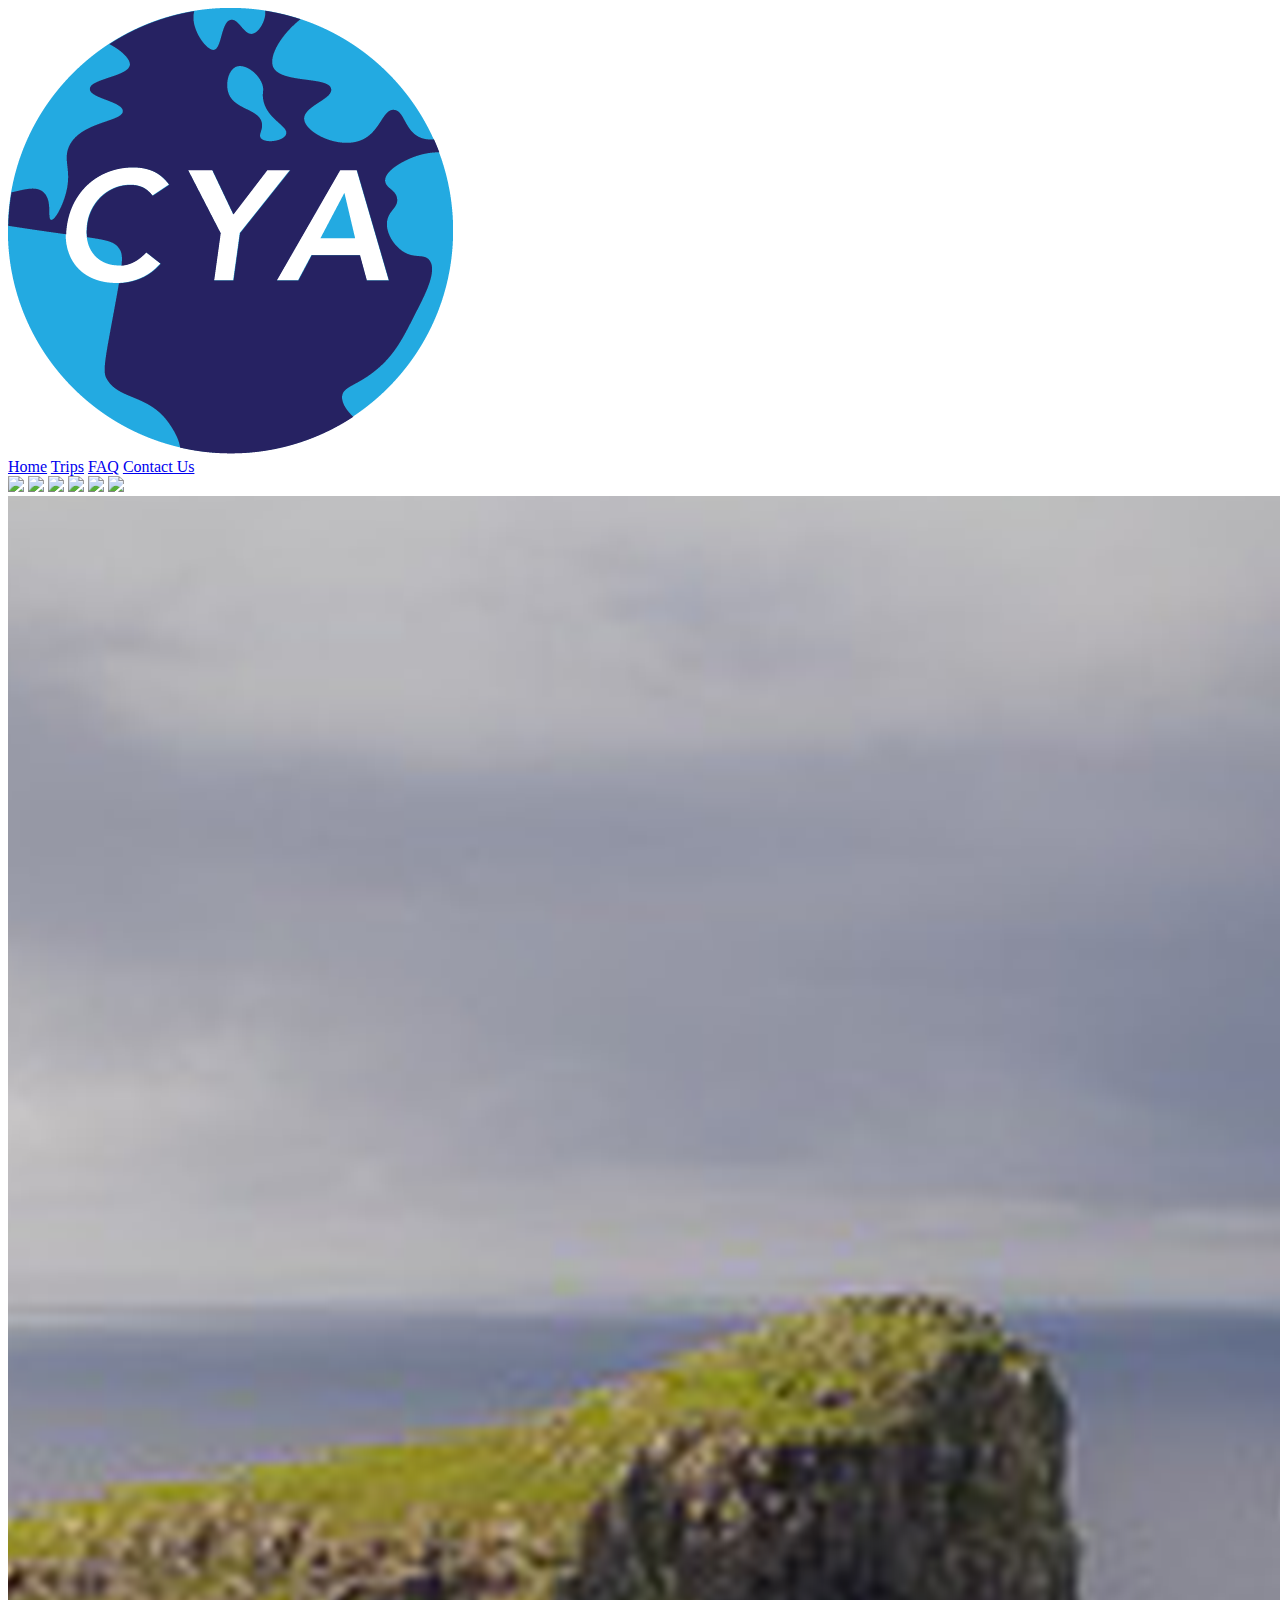
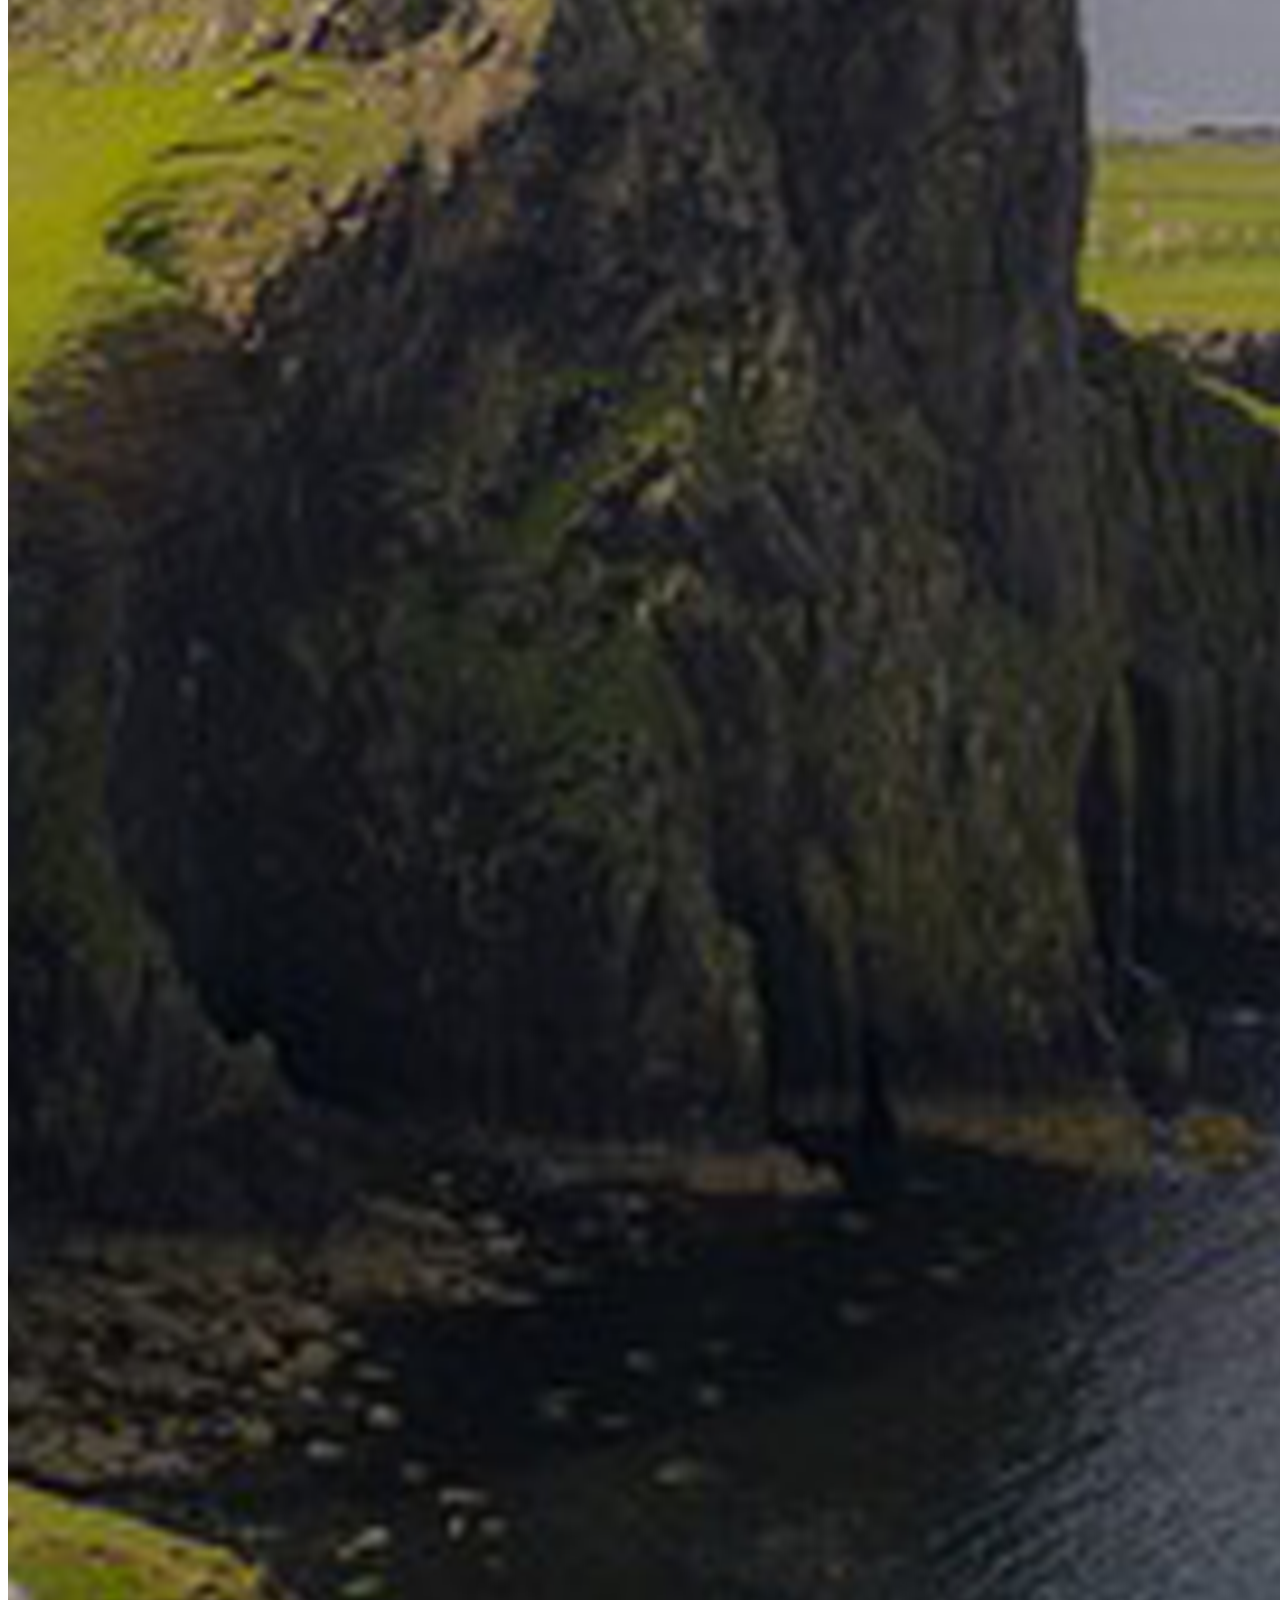
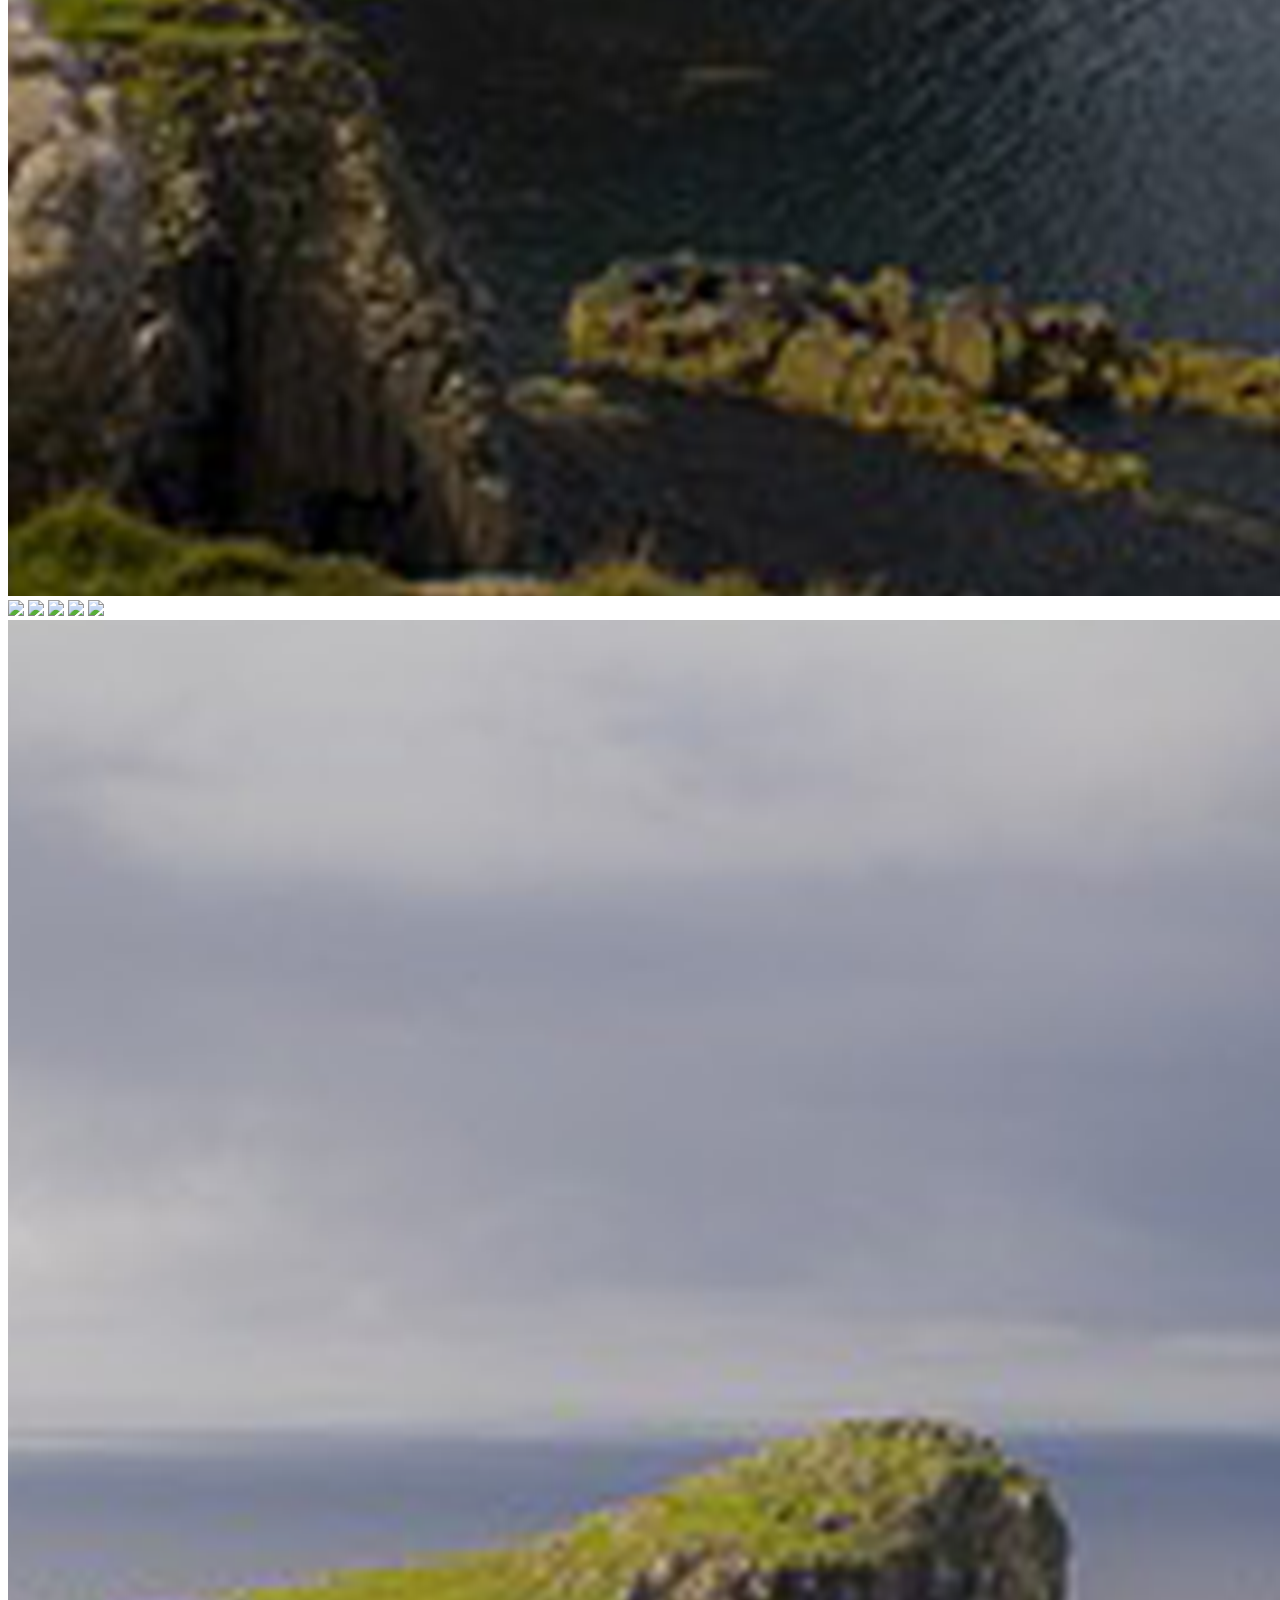
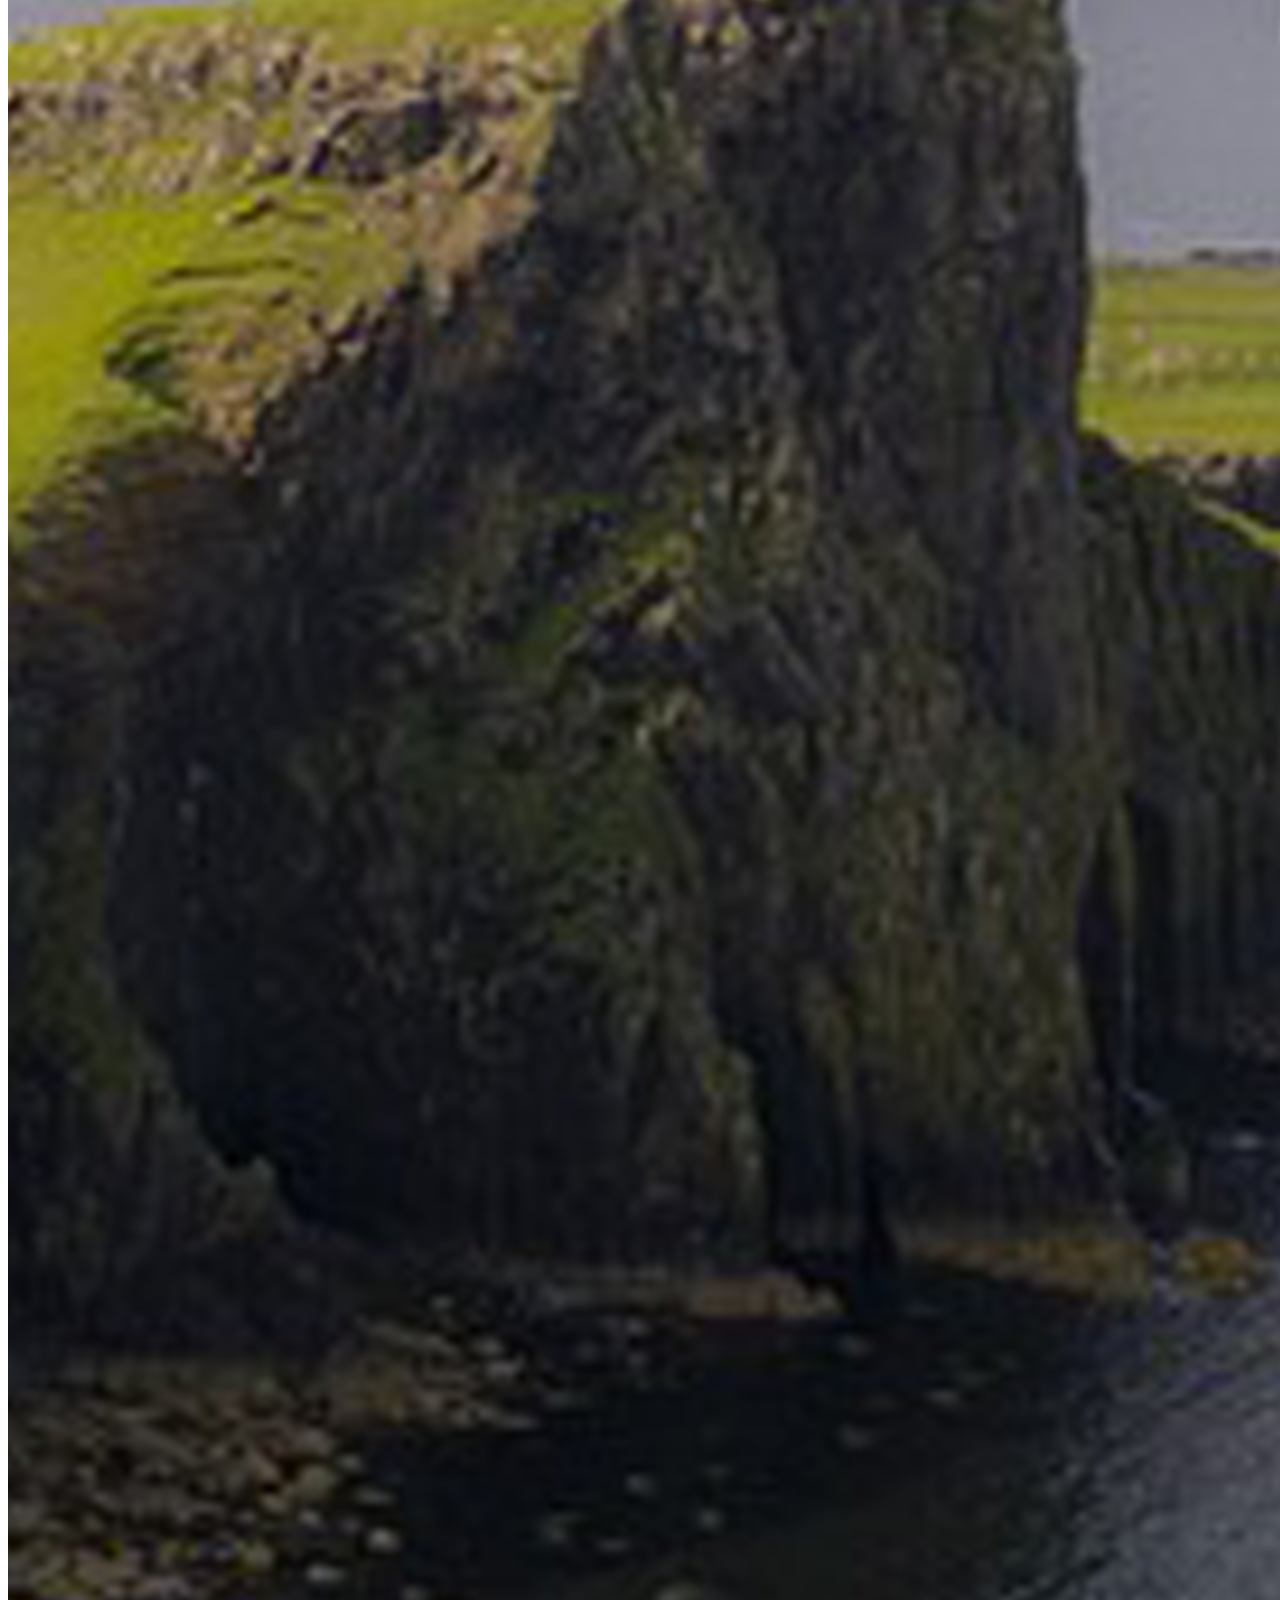
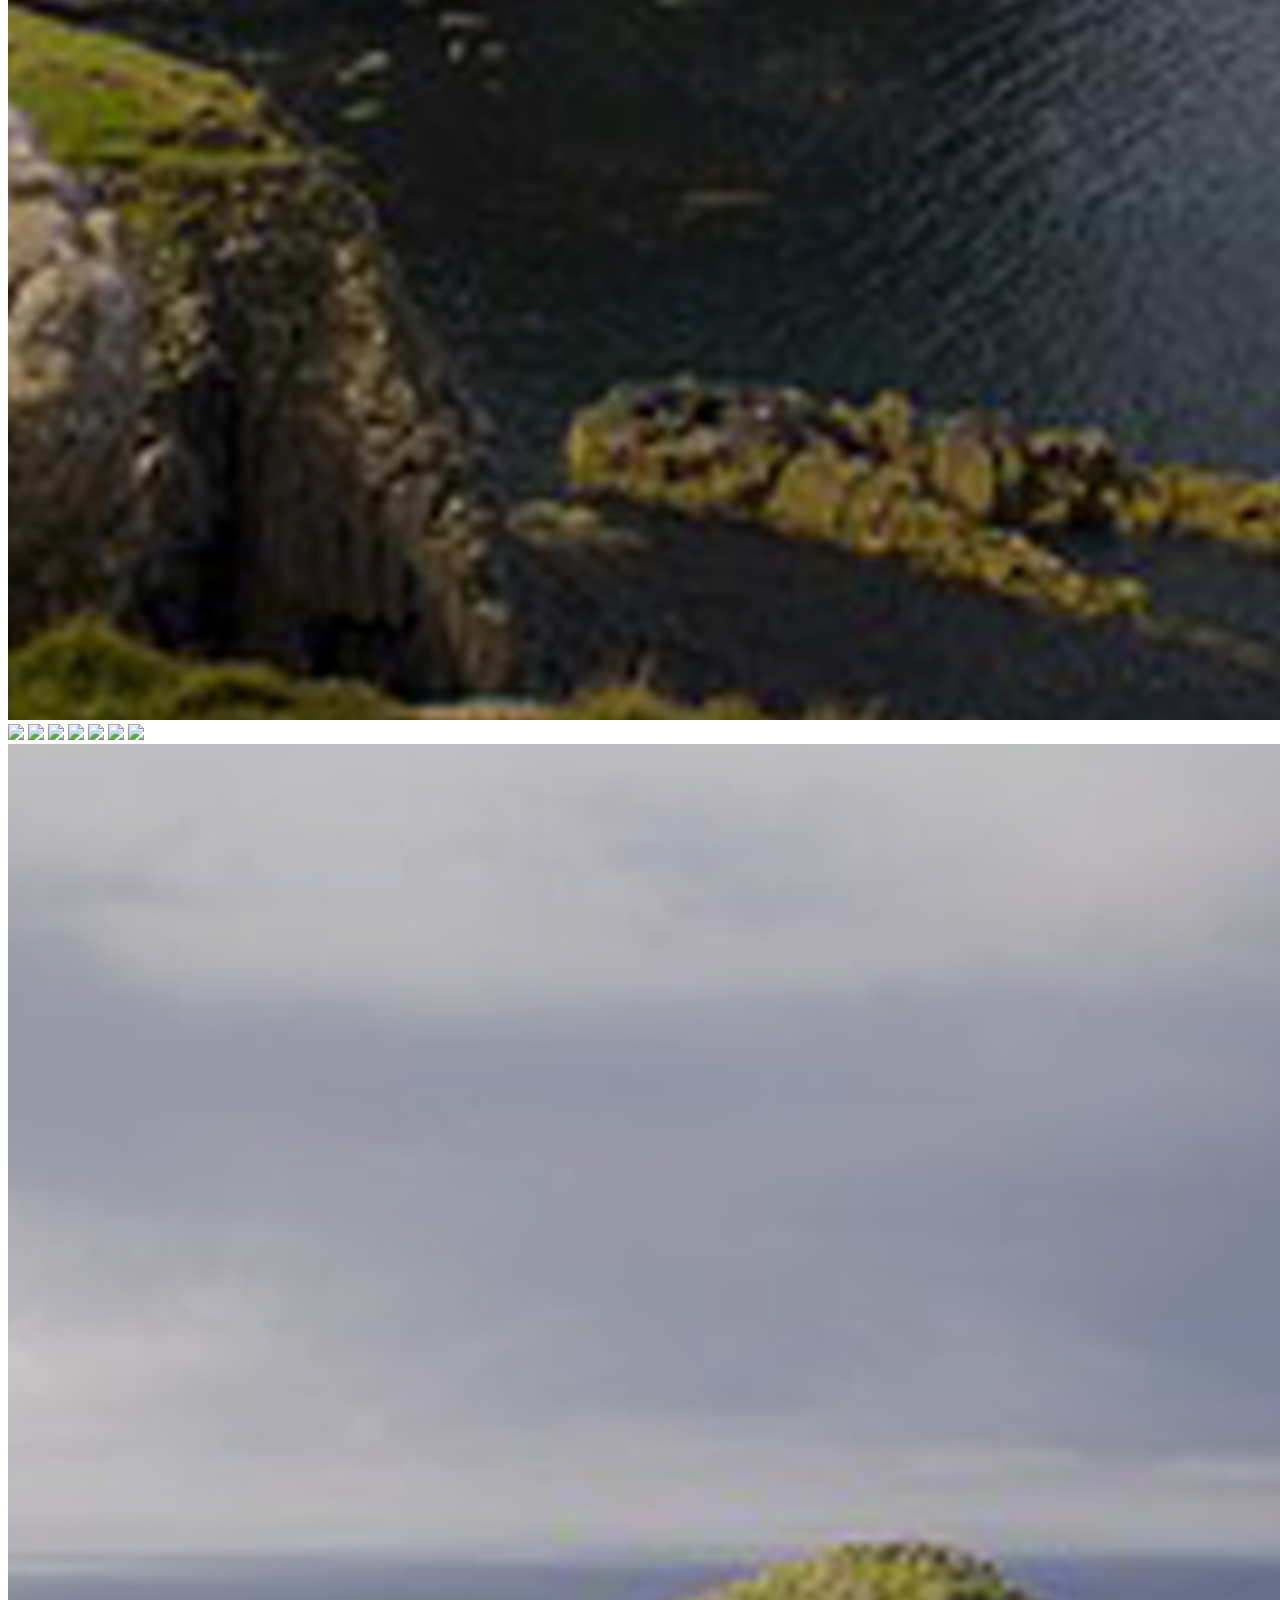
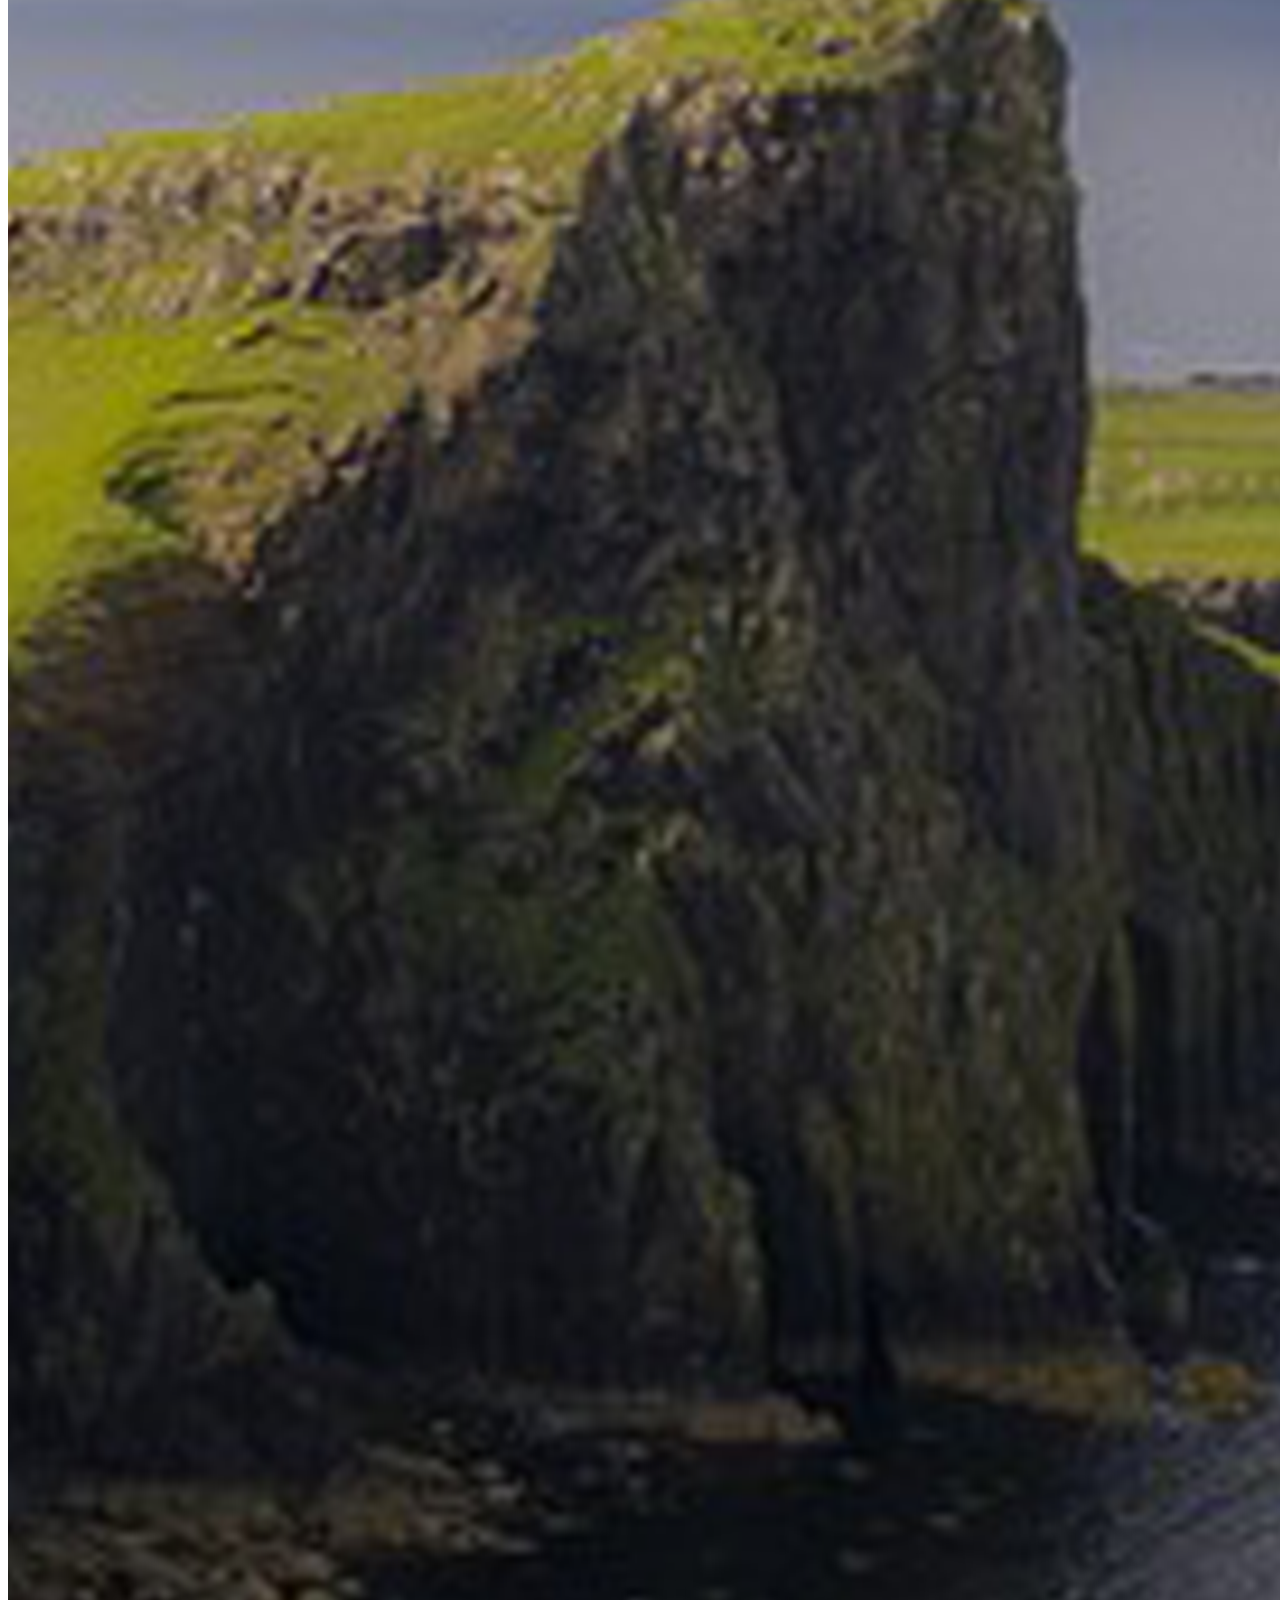
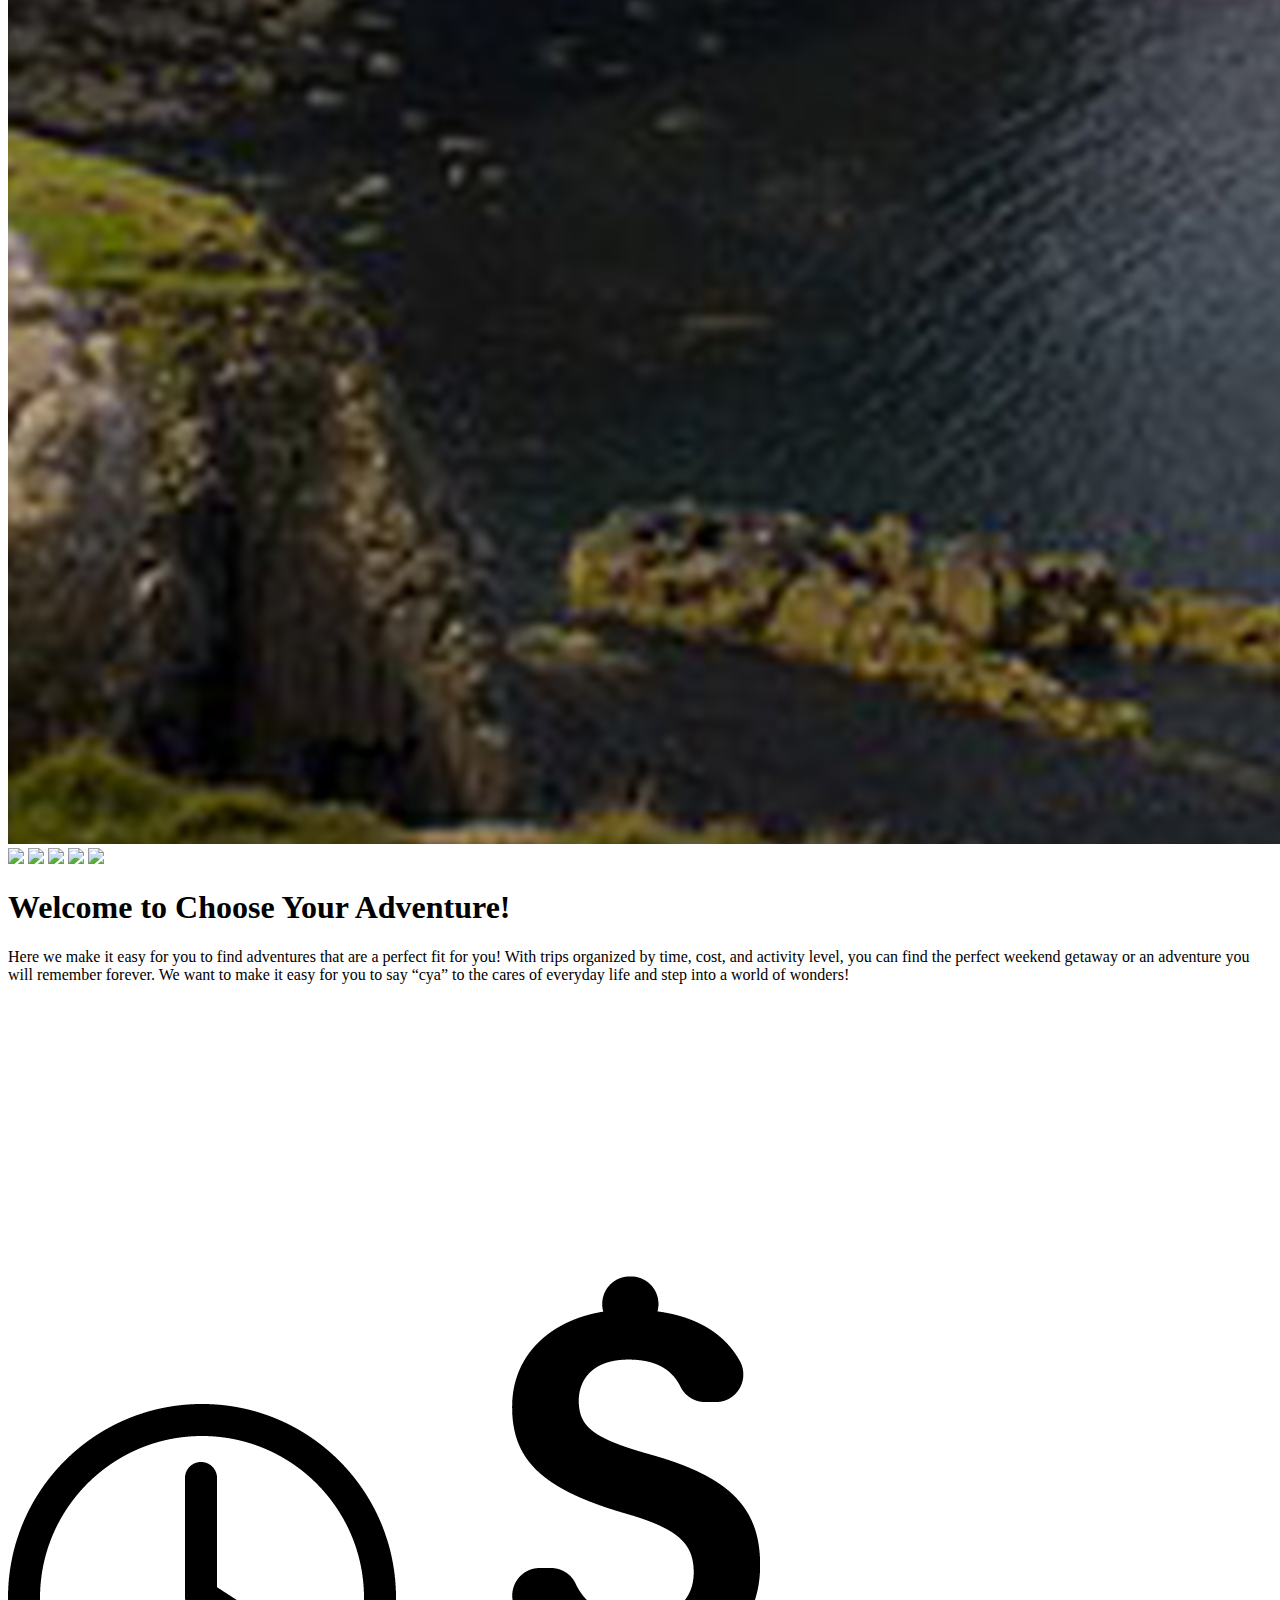
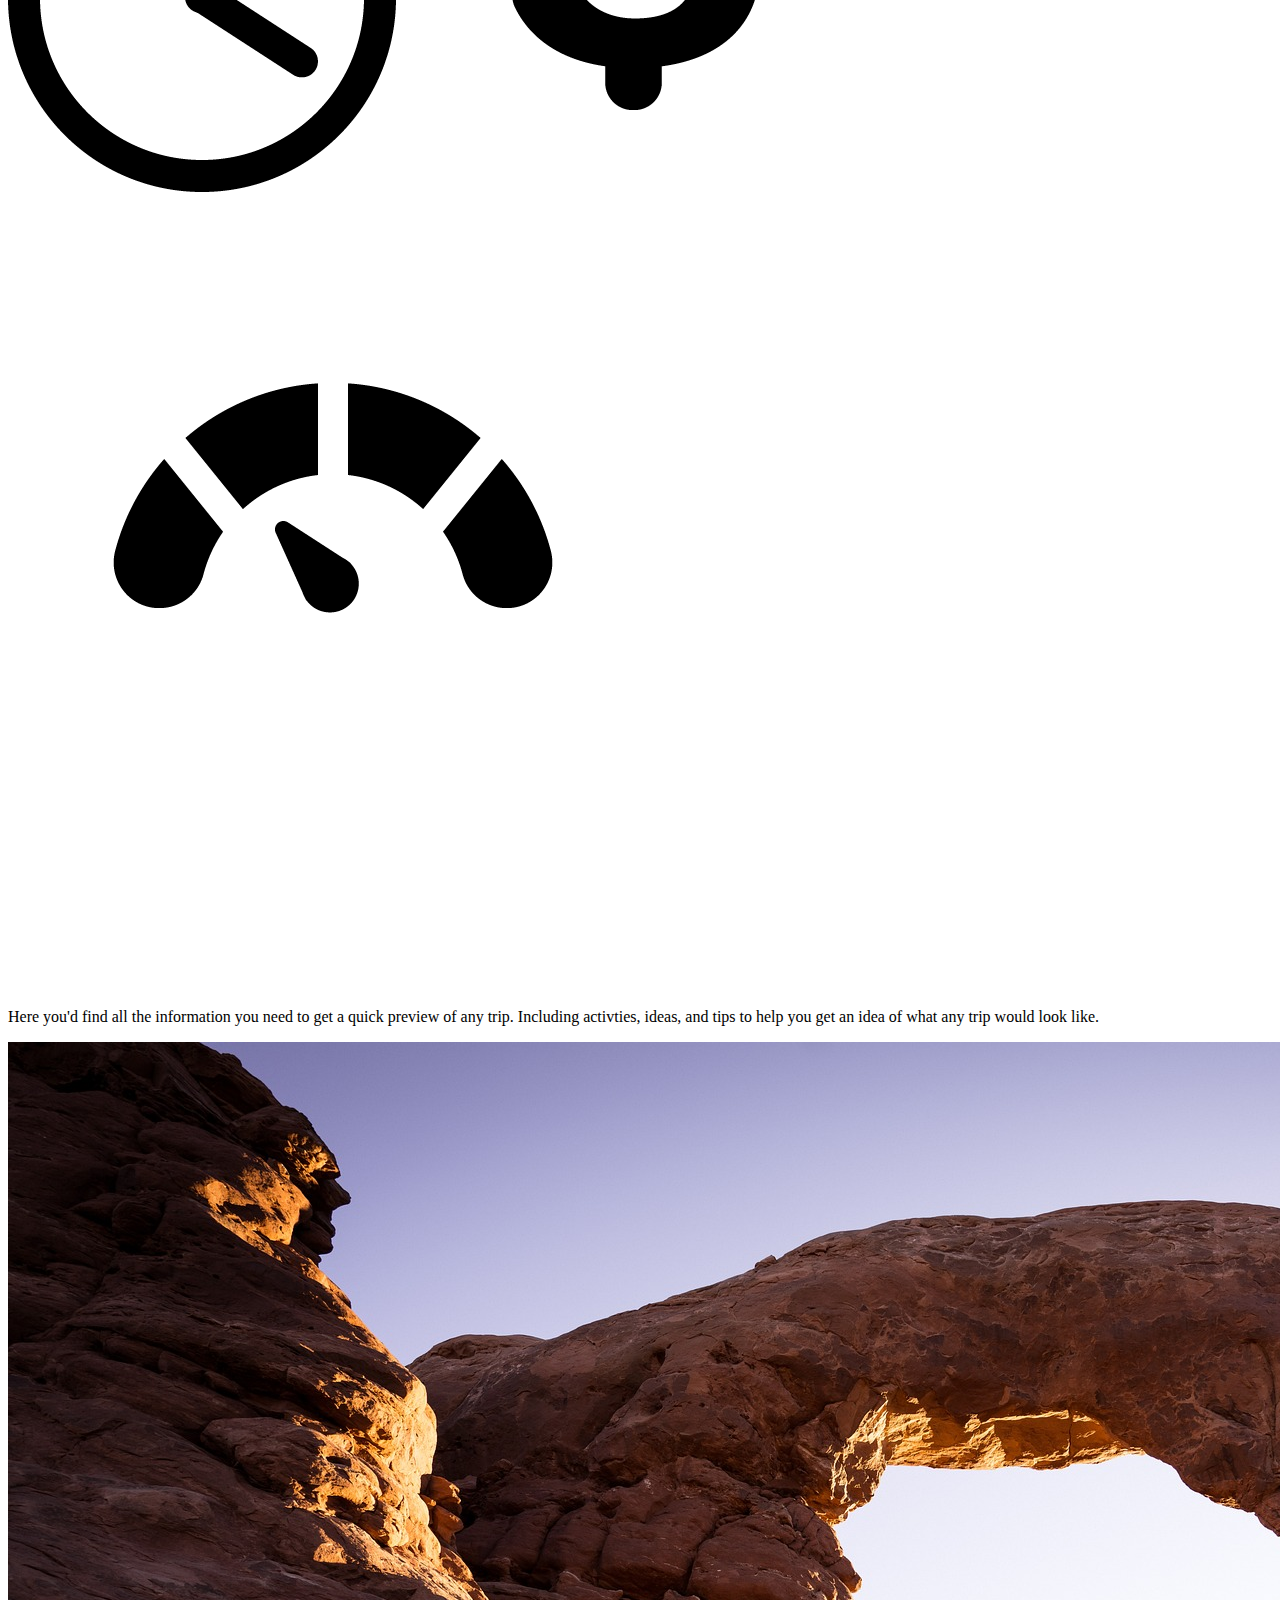
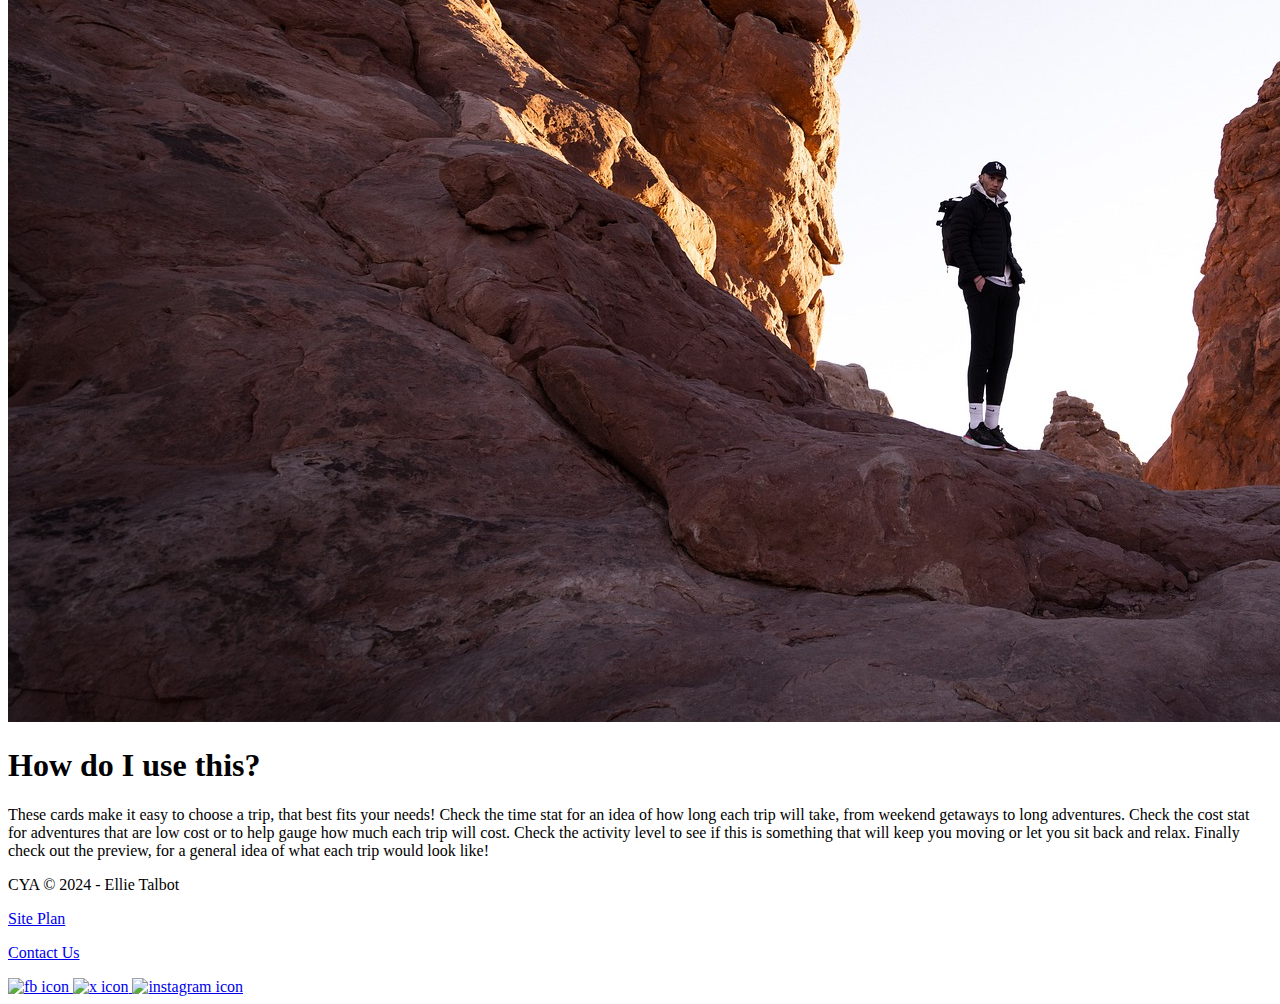
==== travel_website/index.html @ 82b27fb2 "added html and images for personal site" ====
<!DOCTYPE html>
<html lang="en">
<head>
    <meta charset="UTF-8">
    <meta name="viewport" content="width=device-width, initial-scale=1.0">
    <title>Document</title>
    
</head>
<body>
    <div id = 'content'>
        <header>
            <a id = 'logo_link' href = 'index.html' >
                <img class = 'logo' src = 'images/websitelogo.png' alt = 'logo'>
            </a>
            
            <nav>
                <a href="index.html">Home</a>
                <a id = 'dropbtn' href="#">Trips</a>
                <a href="#">FAQ</a>
                <a href="#">Contact Us</a>
            </nav>
        </header>
        <div class="row">
            <div class="column">
            <img src="images/arizona_home.png">
            <img src="images/aspen_home.png">
            <img src="images/china_home.png">
            <img src="images/fiji_home.png">
            <img src="images/germany_home.png">
            <img src="images/greece_home.png">
            <img src="images/scotland_home.png">
            </div>
            <div class="column">
            <img src="images/tokyo_home.png">
            <img src="images/washington_home.png">
            <img src="images/arizona_home.png">
            <img src="images/china_home.png">
            <img src="images/germany_home.png">
            <img src="images/scotland_home.png">
            </div>
            <div class="column">
            <img src="images/aspen_home.png">
            <img src="images/fiji_home.png">
            <img src="images/washington_home.png">
            <img src="images/greece_home.png">
            <img src="images/tokyo_home.png">
            <img src="images/arizona_home.png">
            <img src="images/germany_home.png">
            </div>
            <div class="column">
            <img src="images/scotland_home.png">
            <img src="images/greece_home.png">
            <img src="images/aspen_home.png">
            <img src="images/germany_home.png">
            <img src="images/washington_home.png">
            <img src="images/fiji_home.png">
            </div>
        </div>
        <div id = 'background_box'></div>
        <div id = 'foreground_box'></div>
        <div class = 'welcome_text'>
            <h1>Welcome to Choose Your Adventure! </h1>

            <p>
                Here we make it easy for you to find adventures that are a perfect fit for you! With trips organized by time, cost, and activity level, you can find the perfect weekend getaway or an adventure you will remember forever. We want to make it easy for you to say “cya” to the cares of everyday life and step into a world of wonders!
            </p>
        </div>
        <div class = 'sample_card'>
            <div id = 'sample_card_back'></div>
            <div class = 'stats_icons'>
                <img src = 'images/time.png'>
                <img src = 'images/cost.png'>
                <img src = 'images/lvl.png'>
            </div>
            <div id = 'trip_info'>
                <p>
                    Here you'd find all the information you need to get a quick preview of any trip. Including activties, ideas, and tips to help you get an idea of what any trip would look like.
                </p>
            </div>
            <img src = 'images/Arch.jpg'>
        </div>
        <div id ='how_to'>
            <h1>How do I use this?</h1>
            <p>These cards make it easy to choose a trip, that best fits your needs! Check the time stat for an idea of how long each trip will take, from weekend getaways to long adventures. Check the cost stat for adventures that are low cost or to help gauge how much each trip will cost. Check the activity level to see if this is something that will keep you moving or let you sit back and relax. Finally check out the preview, for a general idea of what each trip would look like!</p>
        </div>
        <footer>
            <p>CYA &copy; 2024 - Ellie Talbot</p>
            <p><a href="siteplan.html">Site Plan</a></p>
            <p><a href="contactus.html">Contact Us</a></p>
            <div class = 'social'>
                <a href = 'https://facebook.com' target = '_blank'>
                    <img class = 'icon' src="images/facebook-logo-black-2019.png" alt="fb icon">
                </a>
                <a href='https://twitter.com' target = '_blank'>
                    <img class = 'icon' src="images/xlogo.png" alt="x icon">
                </a>
                <a href='https://instagram.com' target = '_blank'>
                    <img class = 'icon' src="images/instagram.png" alt="instagram icon">
                </a>
            </div>
        </footer>


    </div>
</body>
</html>
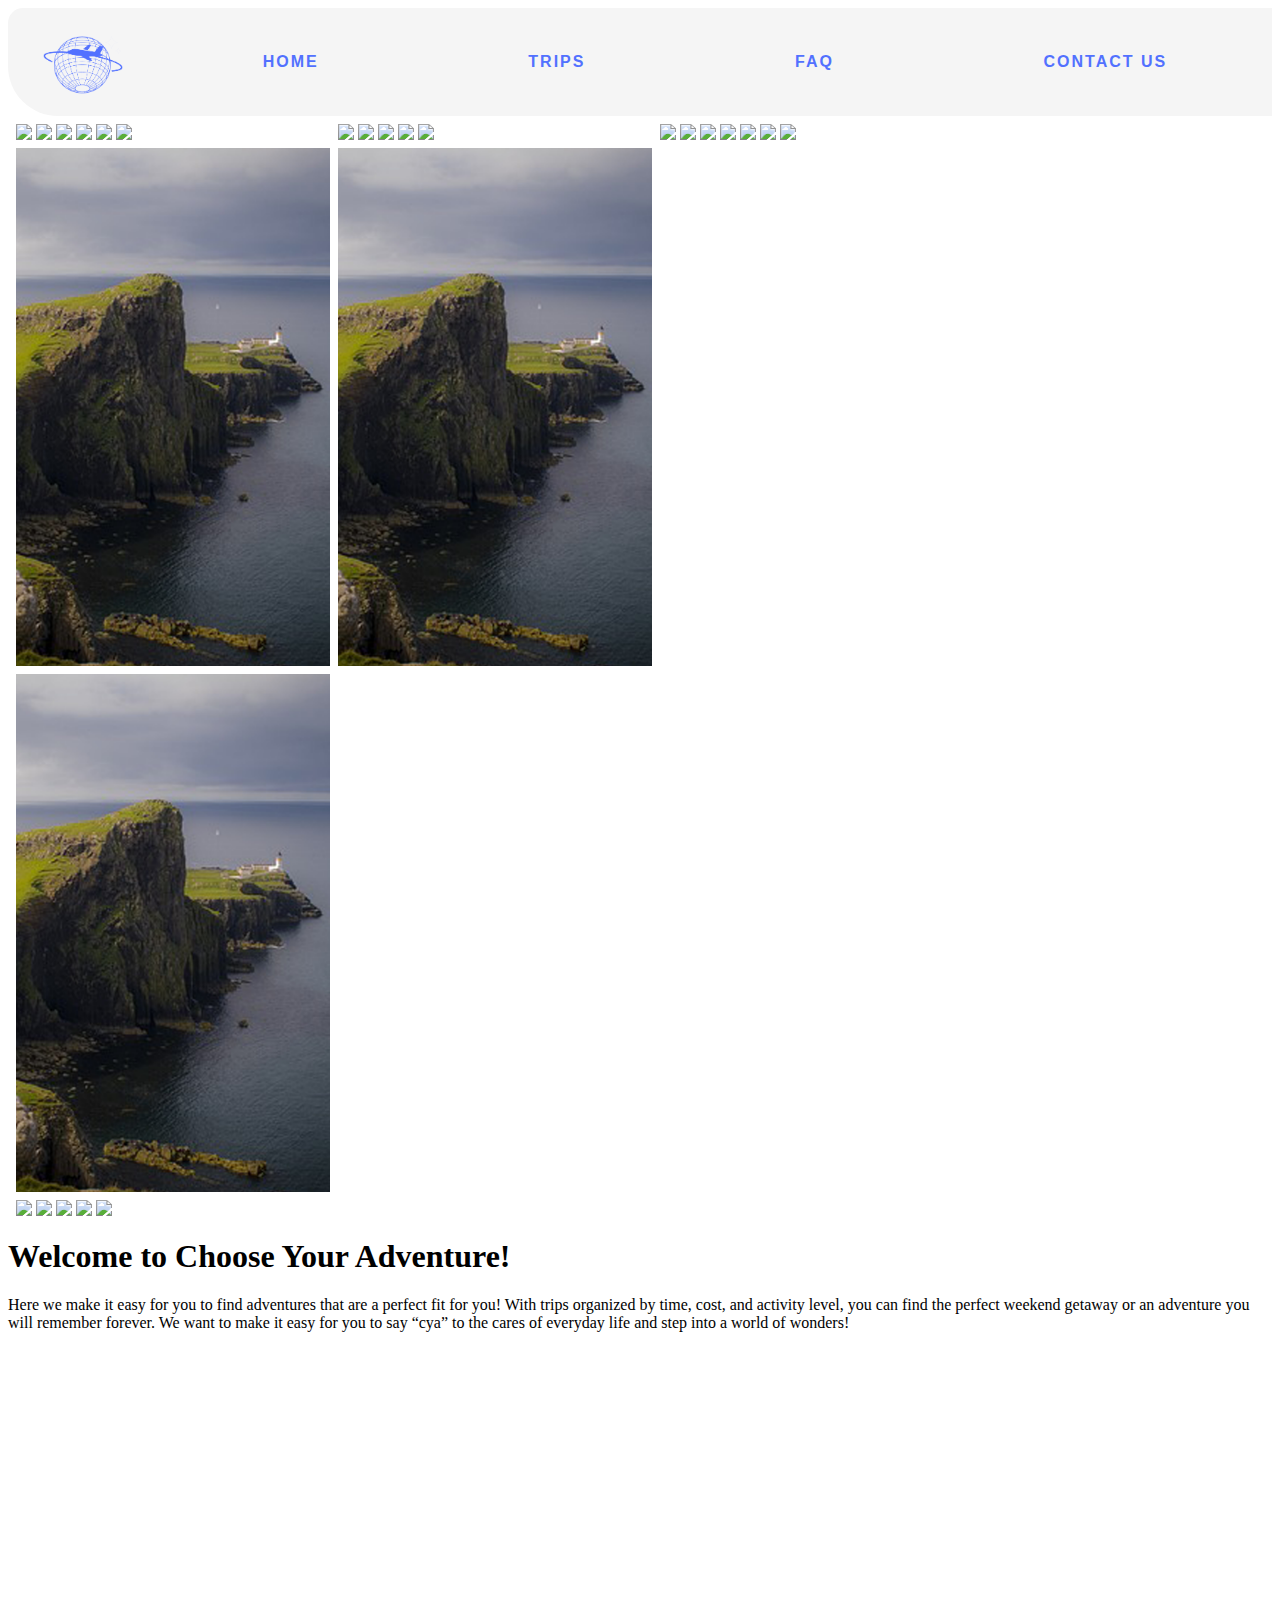
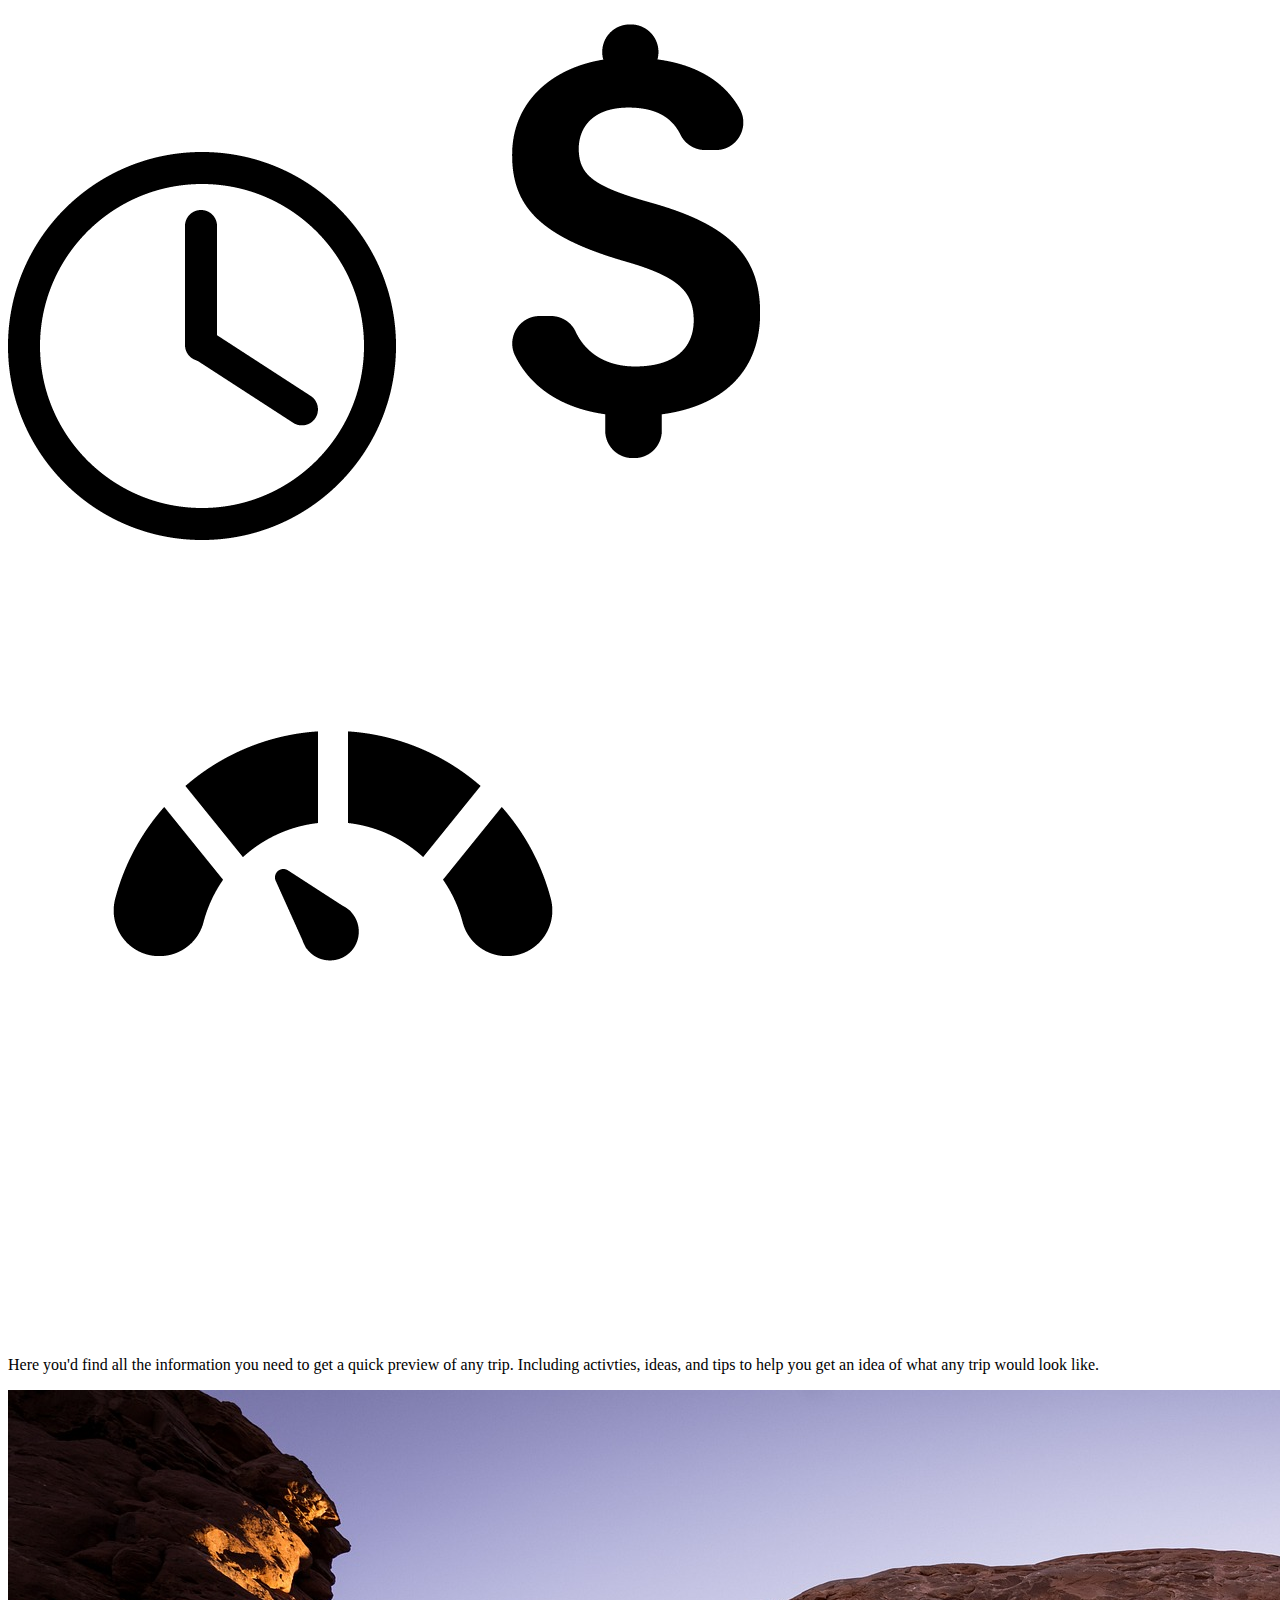
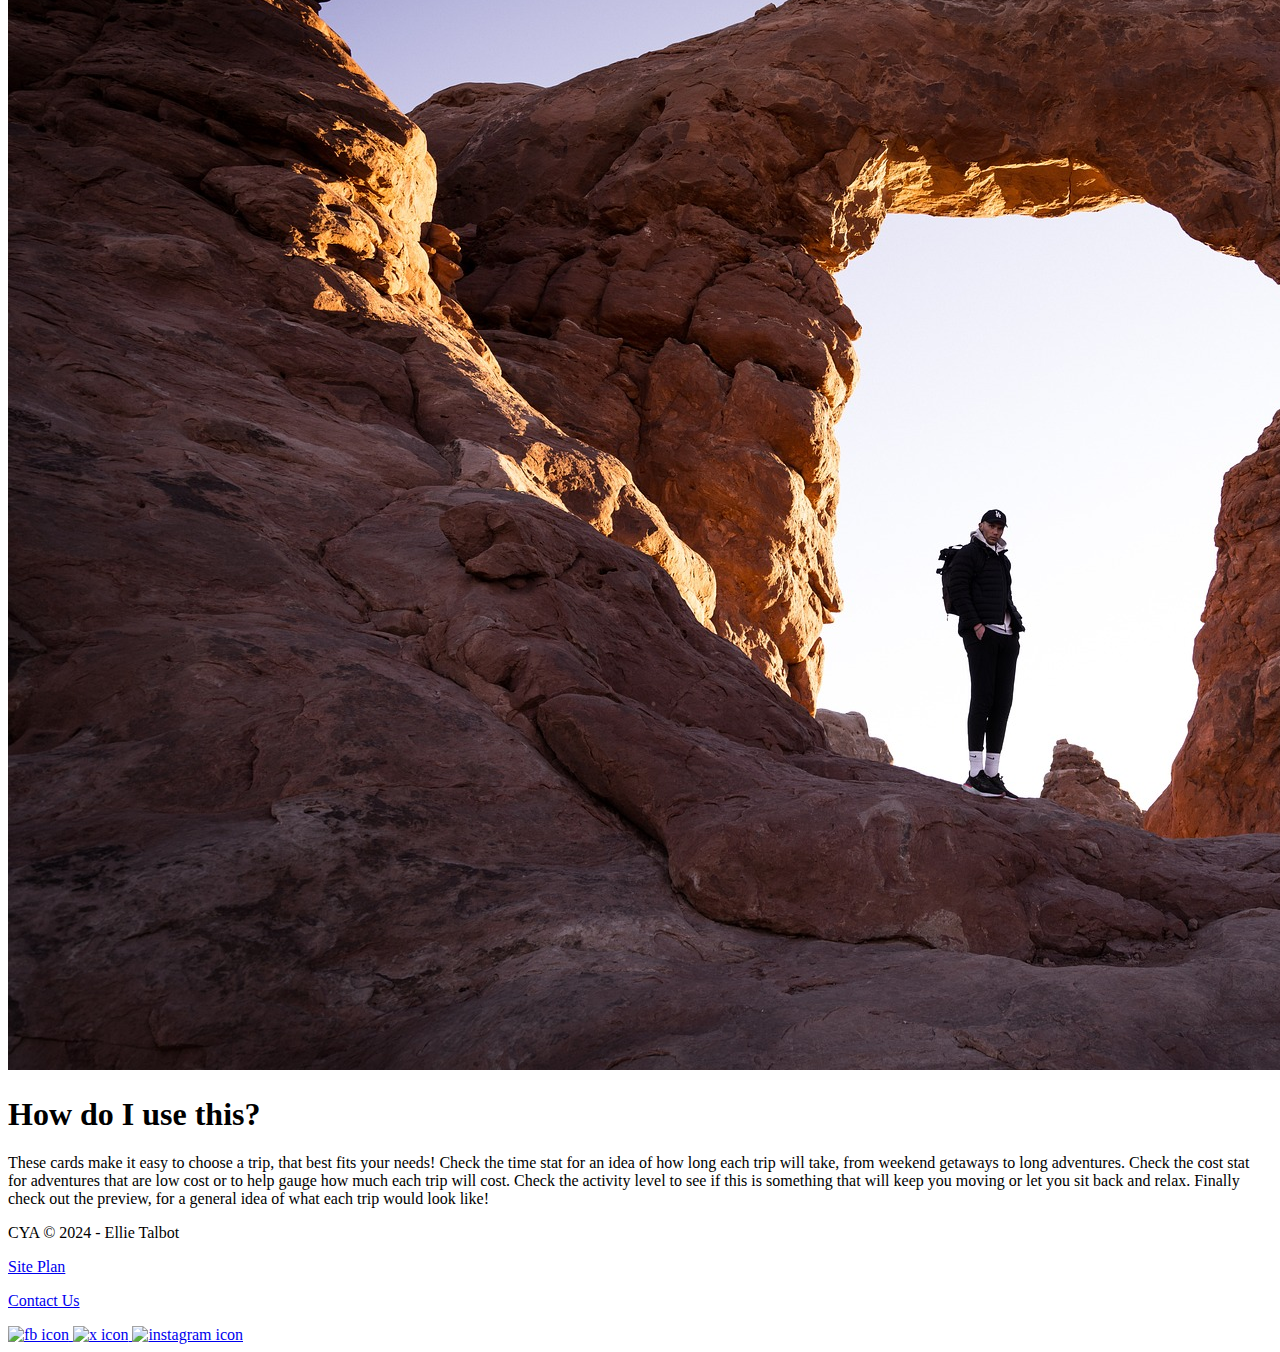
==== commit 03d9b786: "added stuff" ====
--- a/travel_website/index.html
+++ b/travel_website/index.html
@@ -3,67 +3,74 @@
 <head>
     <meta charset="UTF-8">
     <meta name="viewport" content="width=device-width, initial-scale=1.0">
-    <title>Document</title>
+    <title>CYA Home</title>
+    <link rel = 'stylesheet' href = 'styles.css'>
     
 </head>
 <body>
+    <div id = 'loading'>
+        <img src = 'images/loading screen.png'>
+    </div>
     <div id = 'content'>
         <header>
             <a id = 'logo_link' href = 'index.html' >
-                <img class = 'logo' src = 'images/websitelogo.png' alt = 'logo'>
+                <img class = 'logo' src = 'images/newlogo.png' alt = 'logo'>
             </a>
             
             <nav>
                 <a href="index.html">Home</a>
-                <a id = 'dropbtn' href="#">Trips</a>
-                <a href="#">FAQ</a>
+                <a id = 'dropbtn' href="trips.html">Trips</a>
+                <a href="faq.html">FAQ</a>
                 <a href="#">Contact Us</a>
             </nav>
         </header>
-        <div class="row">
-            <div class="column">
-            <img src="images/arizona_home.png">
-            <img src="images/aspen_home.png">
-            <img src="images/china_home.png">
-            <img src="images/fiji_home.png">
-            <img src="images/germany_home.png">
-            <img src="images/greece_home.png">
-            <img src="images/scotland_home.png">
+        <div id = 'top'>
+            <div class="row">
+                <div class="column">
+                <img src="images/arizona_home.png">
+                <img src="images/aspen_home.png">
+                <img src="images/china_home.png">
+                <img src="images/fiji_home.png">
+                <img src="images/germany_home.png">
+                <img src="images/greece_home.png">
+                <img src="images/scotland_home.png">
+                </div>
+                <div class="column">
+                <img src="images/tokyo_home.png">
+                <img src="images/washington_home.png">
+                <img src="images/arizona_home.png">
+                <img src="images/china_home.png">
+                <img src="images/germany_home.png">
+                <img src="images/scotland_home.png">
+                </div>
+                <div class="column">
+                <img src="images/aspen_home.png">
+                <img src="images/fiji_home.png">
+                <img src="images/washington_home.png">
+                <img src="images/greece_home.png">
+                <img src="images/tokyo_home.png">
+                <img src="images/arizona_home.png">
+                <img src="images/germany_home.png">
+                </div>
+                <div class="column">
+                <img src="images/scotland_home.png">
+                <img src="images/greece_home.png">
+                <img src="images/aspen_home.png">
+                <img src="images/germany_home.png">
+                <img src="images/washington_home.png">
+                <img src="images/fiji_home.png">
+                </div>
             </div>
-            <div class="column">
-            <img src="images/tokyo_home.png">
-            <img src="images/washington_home.png">
-            <img src="images/arizona_home.png">
-            <img src="images/china_home.png">
-            <img src="images/germany_home.png">
-            <img src="images/scotland_home.png">
+        
+            <div id = 'background_box'></div>
+            <div id = 'foreground_box'></div>
+            <div class = 'welcome_text'>
+                <h1>Welcome to Choose Your Adventure! </h1>
+
+                <p>
+                    Here we make it easy for you to find adventures that are a perfect fit for you! With trips organized by time, cost, and activity level, you can find the perfect weekend getaway or an adventure you will remember forever. We want to make it easy for you to say “cya” to the cares of everyday life and step into a world of wonders!
+                </p>
             </div>
-            <div class="column">
-            <img src="images/aspen_home.png">
-            <img src="images/fiji_home.png">
-            <img src="images/washington_home.png">
-            <img src="images/greece_home.png">
-            <img src="images/tokyo_home.png">
-            <img src="images/arizona_home.png">
-            <img src="images/germany_home.png">
-            </div>
-            <div class="column">
-            <img src="images/scotland_home.png">
-            <img src="images/greece_home.png">
-            <img src="images/aspen_home.png">
-            <img src="images/germany_home.png">
-            <img src="images/washington_home.png">
-            <img src="images/fiji_home.png">
-            </div>
-        </div>
-        <div id = 'background_box'></div>
-        <div id = 'foreground_box'></div>
-        <div class = 'welcome_text'>
-            <h1>Welcome to Choose Your Adventure! </h1>
-
-            <p>
-                Here we make it easy for you to find adventures that are a perfect fit for you! With trips organized by time, cost, and activity level, you can find the perfect weekend getaway or an adventure you will remember forever. We want to make it easy for you to say “cya” to the cares of everyday life and step into a world of wonders!
-            </p>
         </div>
         <div class = 'sample_card'>
             <div id = 'sample_card_back'></div>
@@ -102,5 +109,6 @@
 
 
     </div>
+    <script src = 'travelsite.js'></script>
 </body>
 </html>--- a/travel_website/styles.css
+++ b/travel_website/styles.css
@@ -0,0 +1,87 @@
+.row {
+    display: flex;
+    flex-wrap: wrap;
+    padding: 0 4px;
+  }
+  
+  /* Create four equal columns that sits next to each other */
+  .column {
+    flex: 25%;
+    max-width: 25%;
+    padding: 0 4px;
+  }
+  
+  .column img {
+    margin-top: 8px;
+    vertical-align: middle;
+    width: 100%;
+  }
+  
+  header {
+    display: grid;
+    grid-template-columns: 150px auto;
+    border-radius: 15px 50px;;
+    background-color: whitesmoke;
+    opacity: 100%;
+  }
+  .logo {
+    width: 80px;
+  }
+  #logo_link {
+    padding-top: 5px;
+    justify-self: center;
+    align-self: center;
+  }
+  
+  nav a:hover {
+    border-radius: 15px 50px;;
+    background-color: #3d1dff;
+    color: #fceef5;
+  }
+  nav {
+    display: flex;
+    justify-content: space-around;
+    background-color: whitesmoke;
+    max-width: 100%;
+  }
+  nav a{
+    border-radius: 50px;
+    text-transform:uppercase;
+    text-align: center;
+    font-weight: 600;
+    letter-spacing: 2px;
+    text-decoration: none;
+    font-family: 'Gill Sans', 'Gill Sans MT', Calibri, 'Trebuchet MS', sans-serif;
+    padding:45px;
+    color:#5271ff;
+  }
+  #loading{
+    position: fixed; /* Sit on top of the page content */
+    display: none; /* Hidden by default */
+    width: 100%; /* Full width (cover the whole page) */
+    height: 100%; /* Full height (cover the whole page) */
+    top: 0;
+    left: 0;
+    right: 0;
+    bottom: 0;
+    background-color: rgba(0,0,0,0.5); /* Black background with opacity */
+    z-index: 2; /* Specify a stack order in case you're using a different order for other elements */
+    cursor: pointer; /* Add a pointer on hover */
+  }
+
+
+    /* Responsive layout - makes a two column-layout instead of four columns */
+    @media screen and (max-width: 800px) {
+        .column {
+          flex: 50%;
+          max-width: 50%;
+        }
+      }
+      
+      /* Responsive layout - makes the two columns stack on top of each other instead of next to each other */
+      @media screen and (max-width: 600px) {
+        .column {
+          flex: 100%;
+          max-width: 100%;
+        }
+    }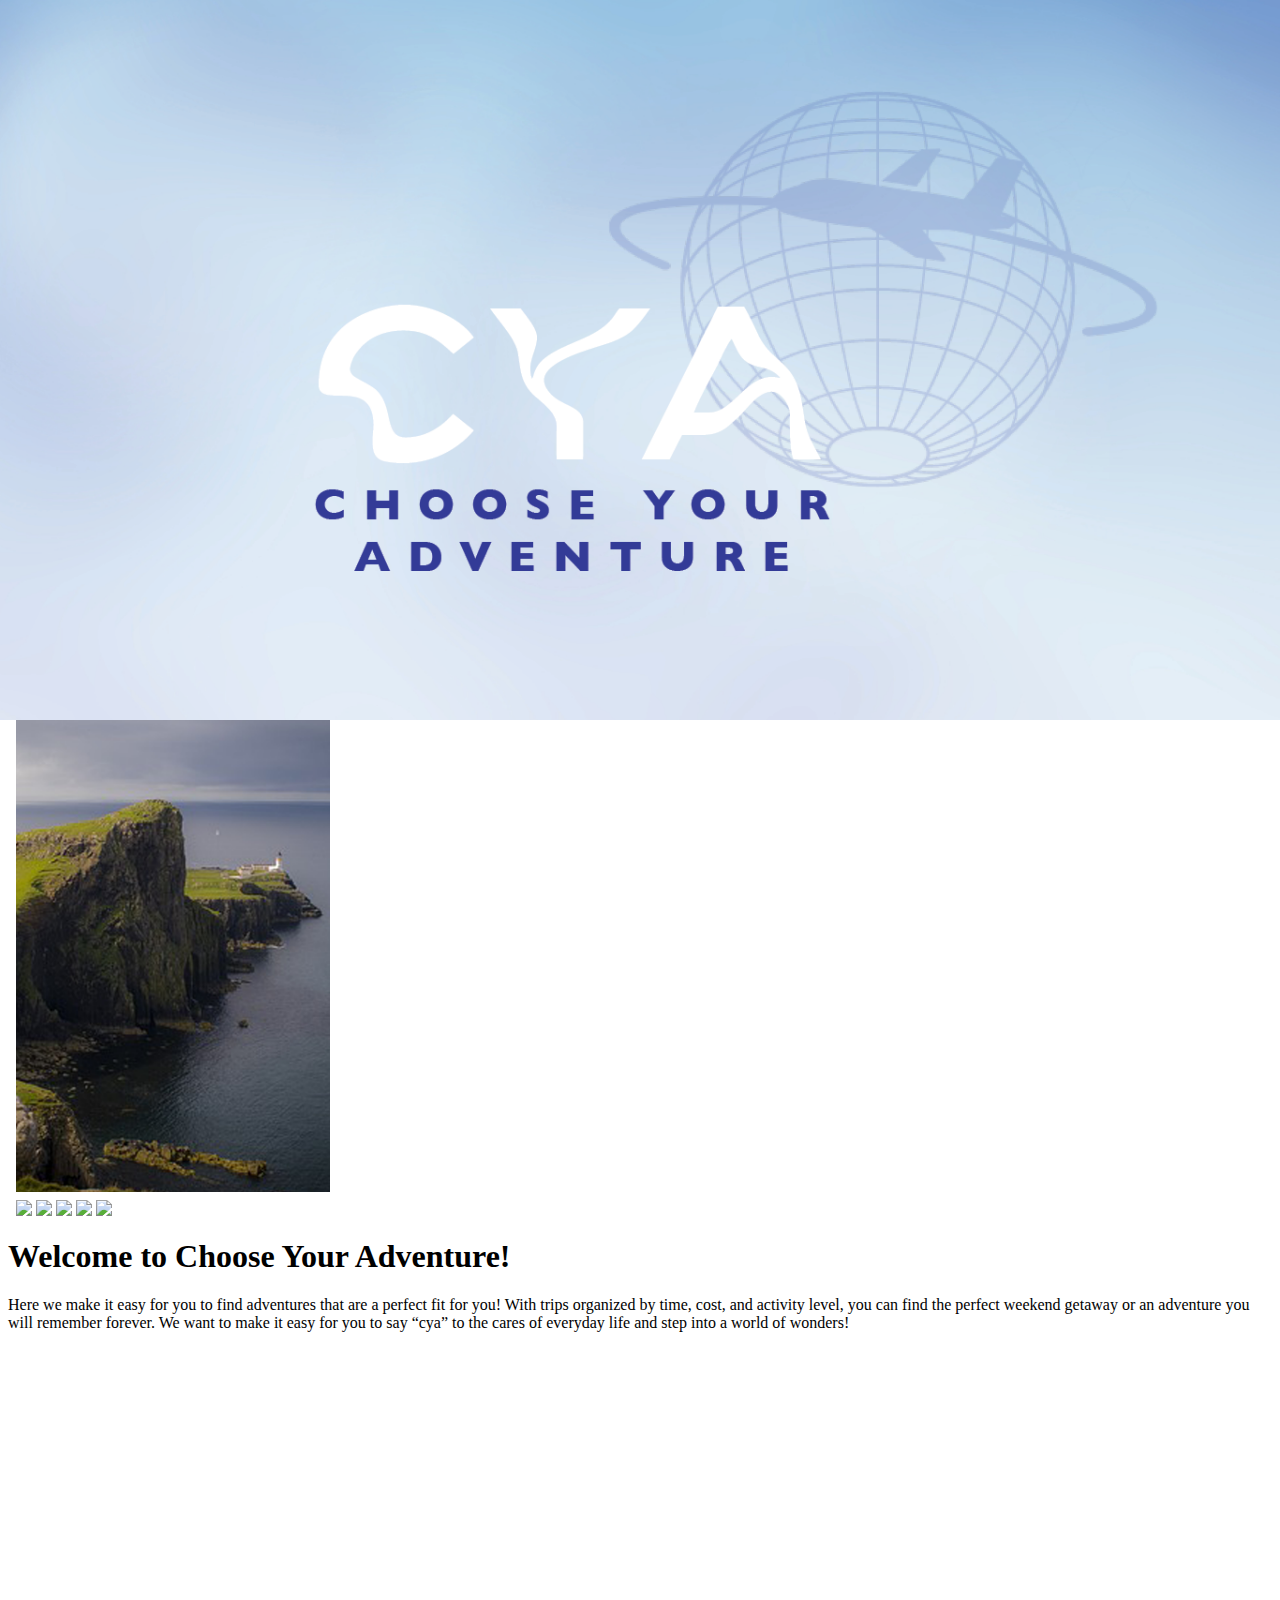
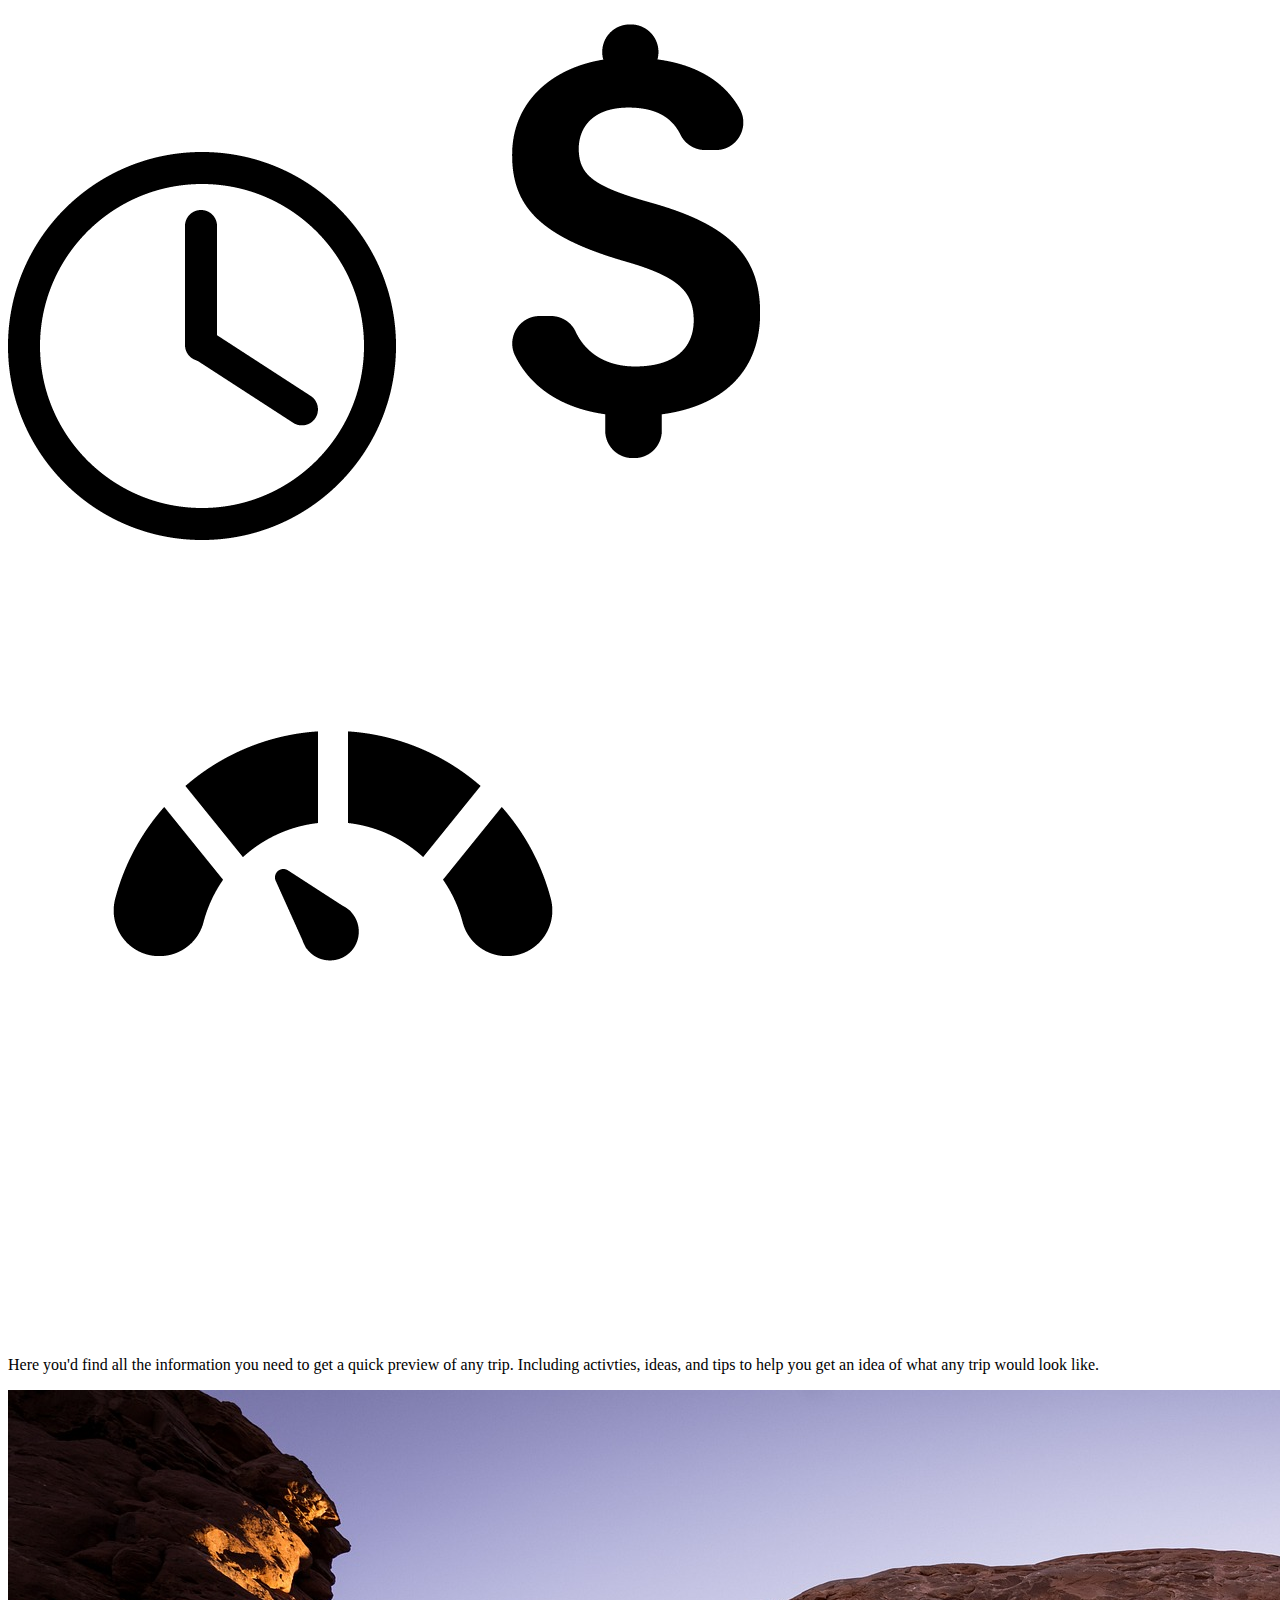
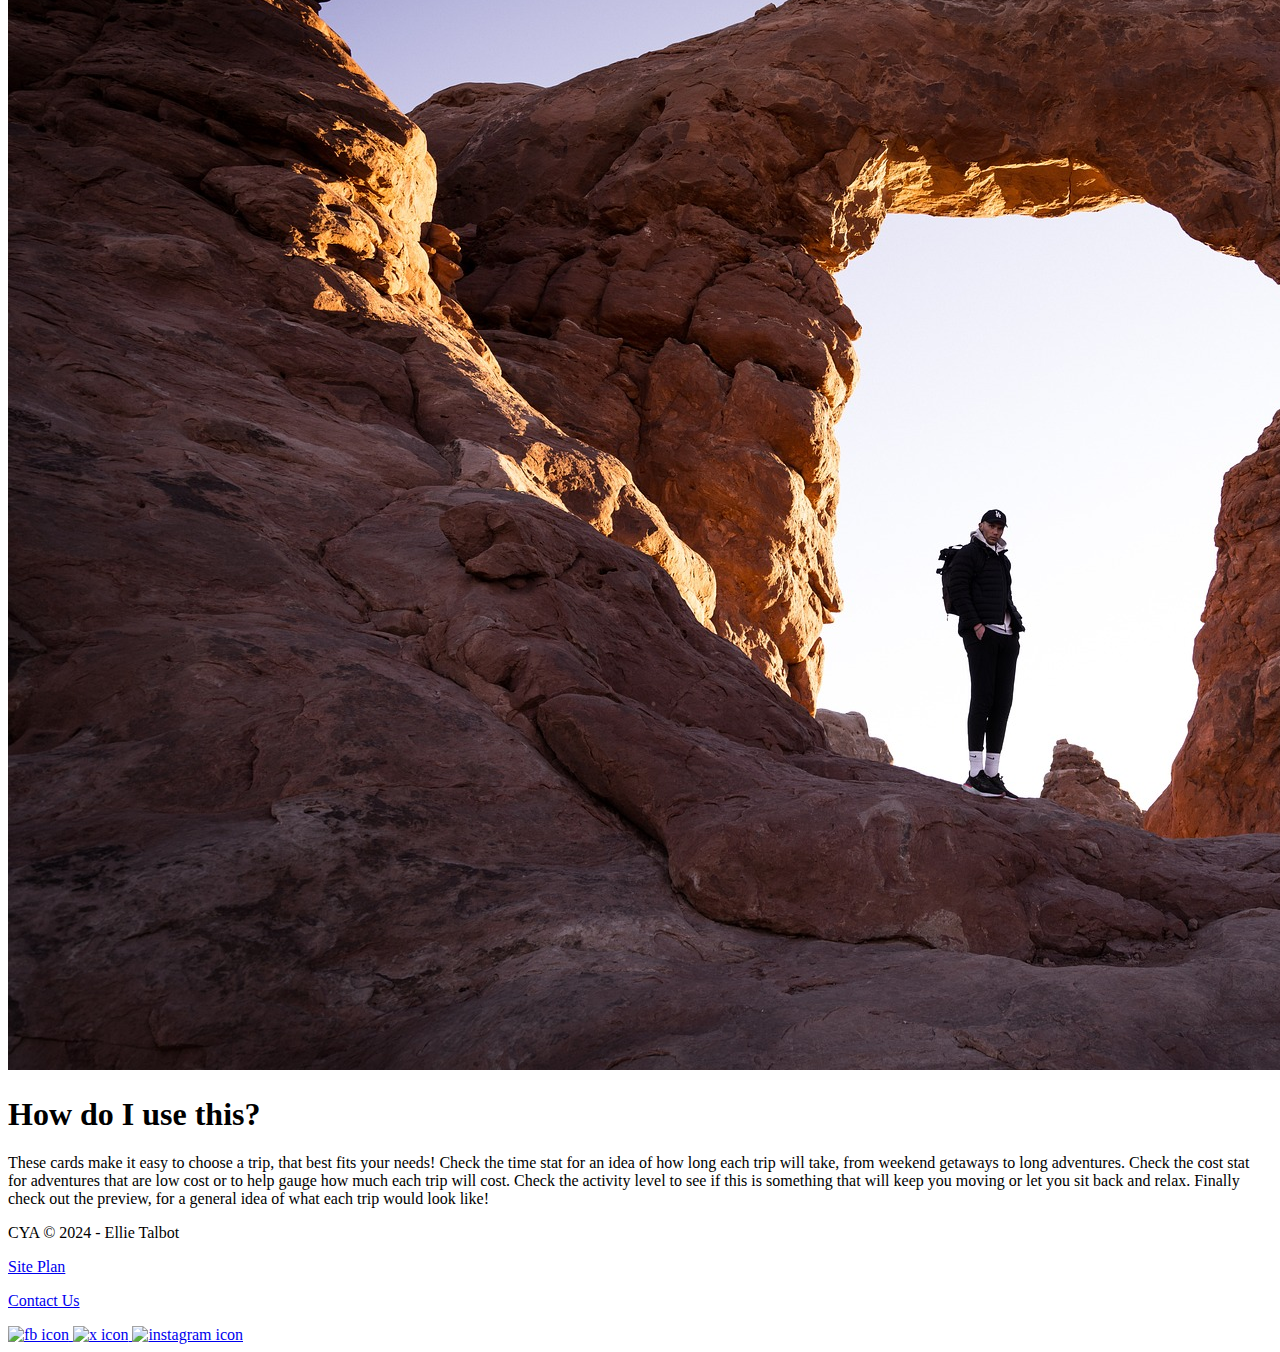
==== commit 857f3712: "added splash screen" ====
--- a/travel_website/index.html
+++ b/travel_website/index.html
@@ -8,8 +8,8 @@
     
 </head>
 <body>
-    <div id = 'loading'>
-        <img src = 'images/loading screen.png'>
+    <div id='splash'>
+        <img class = 'splash_img' src = 'images/loading screen.png'>
     </div>
     <div id = 'content'>
         <header>
@@ -109,6 +109,6 @@
 
 
     </div>
-    <script src = 'travelsite.js'></script>
+    <script src = 'app.js'></script>
 </body>
 </html>--- a/travel_website/styles.css
+++ b/travel_website/styles.css
@@ -1,3 +1,22 @@
+#splash{
+position : fixed;
+top : 50%;
+left : 50%;
+transform : translate(-50%,-50%);
+transition : all ease-in-out 600ms;
+width:100%;
+height: 100%;
+opacity: 1;
+transition: opacity 1s;
+display: grid;
+grid-template-columns: 1fr;
+}
+#splash.fade{
+  opacity: 0;
+}
+.splash_img{
+  width: 100%;
+}
 .row {
     display: flex;
     flex-wrap: wrap;
@@ -55,19 +74,7 @@
     padding:45px;
     color:#5271ff;
   }
-  #loading{
-    position: fixed; /* Sit on top of the page content */
-    display: none; /* Hidden by default */
-    width: 100%; /* Full width (cover the whole page) */
-    height: 100%; /* Full height (cover the whole page) */
-    top: 0;
-    left: 0;
-    right: 0;
-    bottom: 0;
-    background-color: rgba(0,0,0,0.5); /* Black background with opacity */
-    z-index: 2; /* Specify a stack order in case you're using a different order for other elements */
-    cursor: pointer; /* Add a pointer on hover */
-  }
+  
 
 
     /* Responsive layout - makes a two column-layout instead of four columns */
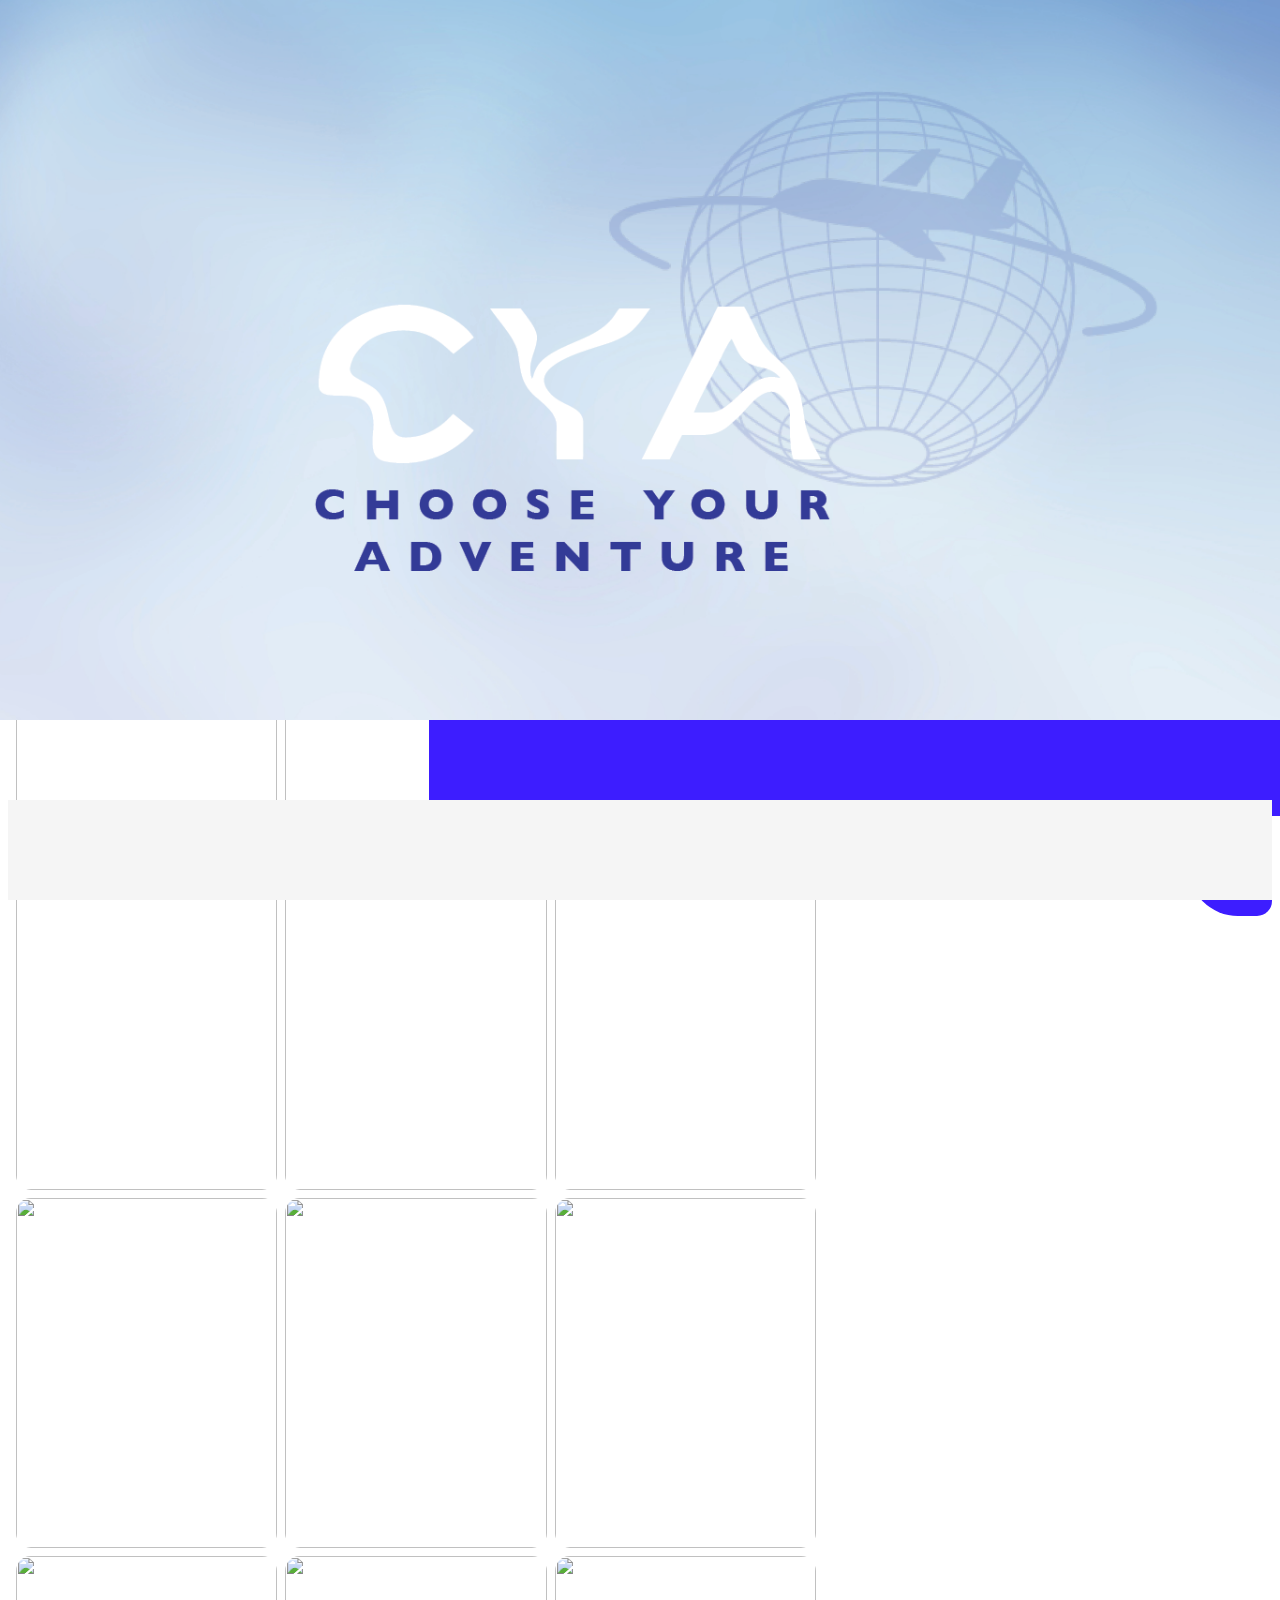
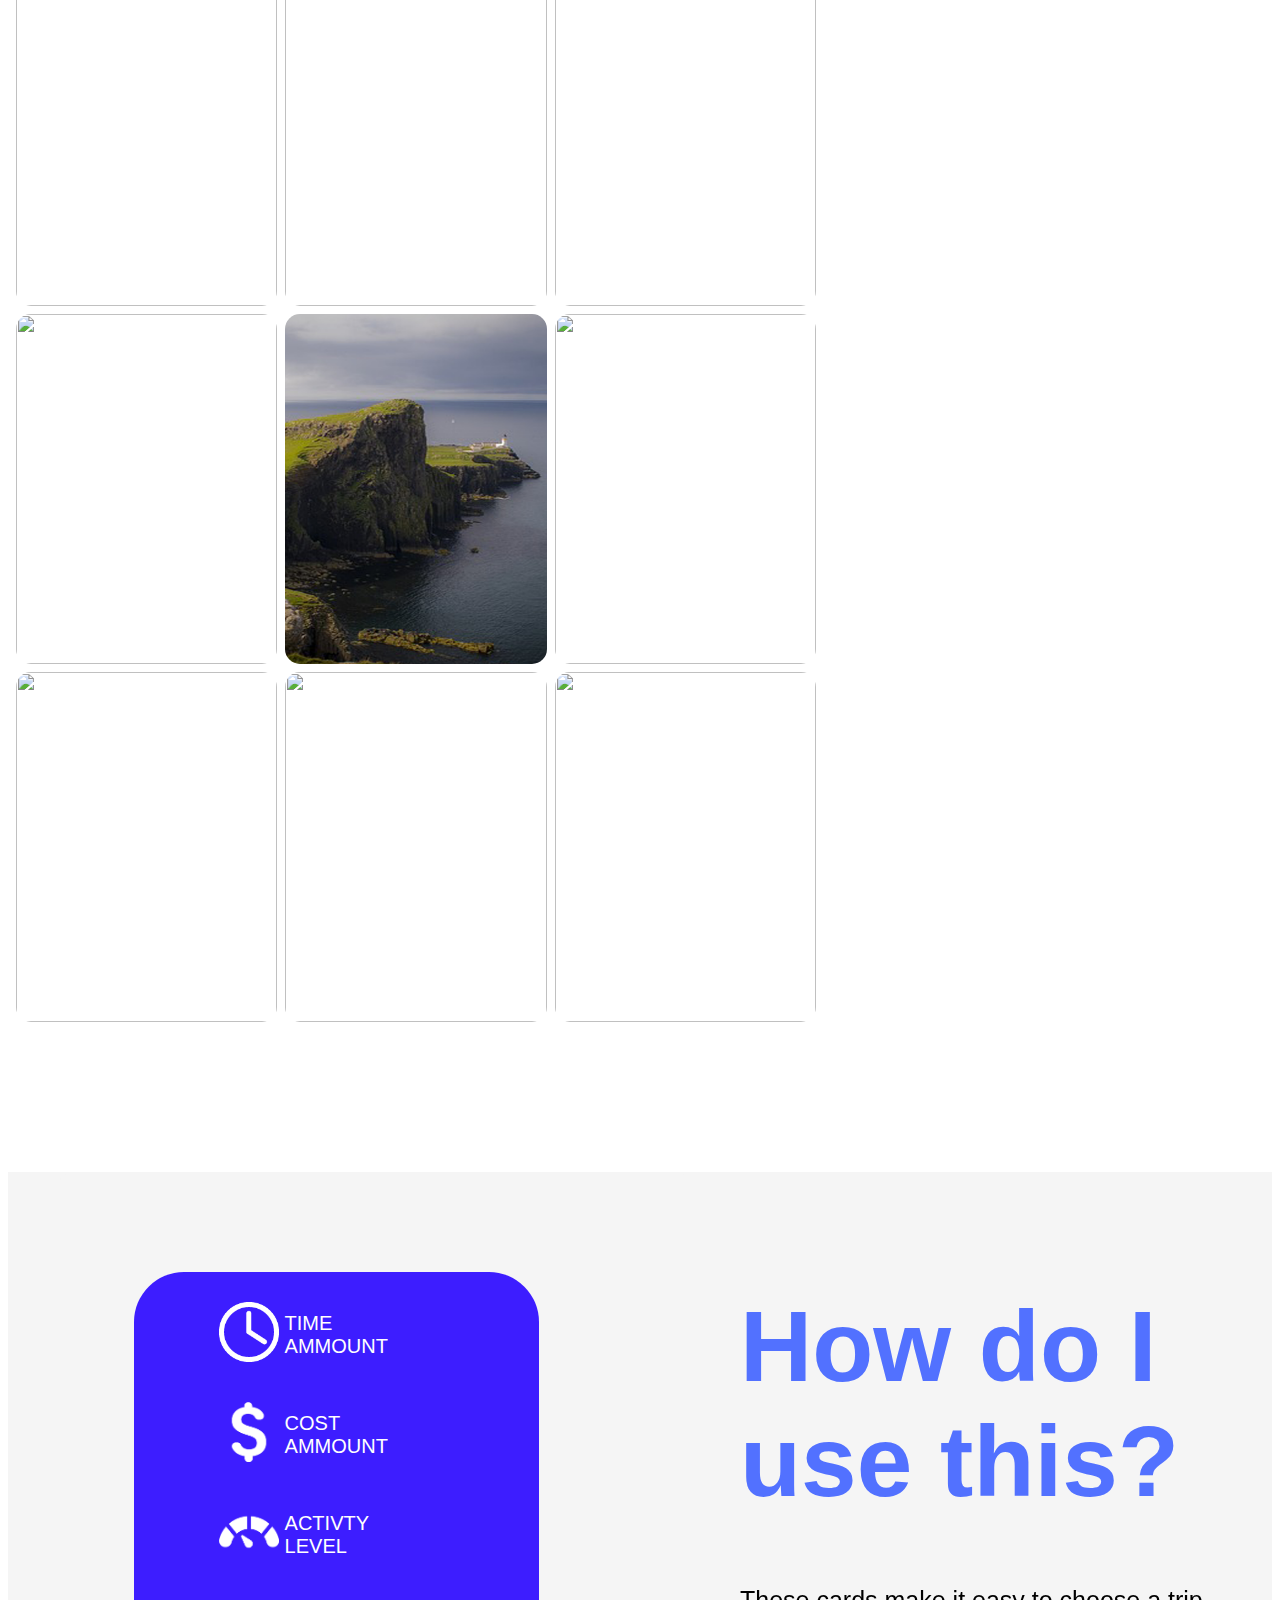
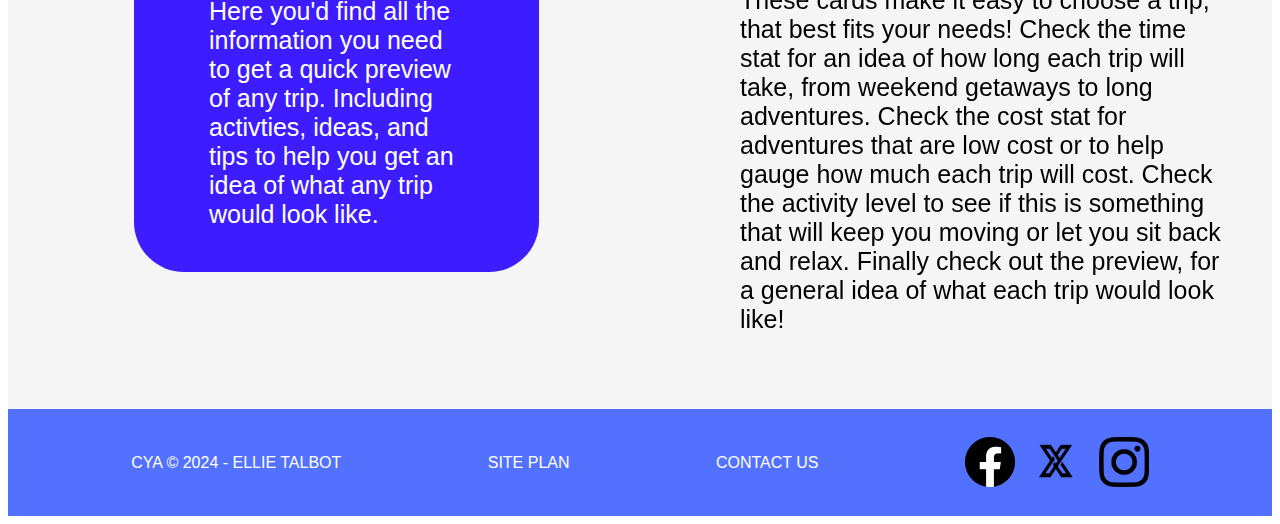
==== commit 01794242: "added styles" ====
--- a/travel_website/index.html
+++ b/travel_website/index.html
@@ -27,13 +27,14 @@
         <div id = 'top'>
             <div class="row">
                 <div class="column">
-                <img src="images/arizona_home.png">
-                <img src="images/aspen_home.png">
-                <img src="images/china_home.png">
-                <img src="images/fiji_home.png">
-                <img src="images/germany_home.png">
+                <img class = 'river_img' src="images/arizona_home.png">
+                <img class = 'river_img' src="images/aspen_home.png">
+                <img class = 'river_img' src="images/china_home.png">
+                <img class = 'river_img' src="images/fiji_home.png">
+                <img src="images/washington_home.png">
                 <img src="images/greece_home.png">
-                <img src="images/scotland_home.png">
+                <img class = 'river_img' src="images/germany_home.png">
+
                 </div>
                 <div class="column">
                 <img src="images/tokyo_home.png">
@@ -42,6 +43,7 @@
                 <img src="images/china_home.png">
                 <img src="images/germany_home.png">
                 <img src="images/scotland_home.png">
+                <img src="images/fiji_home.png">
                 </div>
                 <div class="column">
                 <img src="images/aspen_home.png">
@@ -51,15 +53,9 @@
                 <img src="images/tokyo_home.png">
                 <img src="images/arizona_home.png">
                 <img src="images/germany_home.png">
+                
                 </div>
-                <div class="column">
-                <img src="images/scotland_home.png">
-                <img src="images/greece_home.png">
-                <img src="images/aspen_home.png">
-                <img src="images/germany_home.png">
-                <img src="images/washington_home.png">
-                <img src="images/fiji_home.png">
-                </div>
+
             </div>
         
             <div id = 'background_box'></div>
@@ -71,35 +67,45 @@
                     Here we make it easy for you to find adventures that are a perfect fit for you! With trips organized by time, cost, and activity level, you can find the perfect weekend getaway or an adventure you will remember forever. We want to make it easy for you to say “cya” to the cares of everyday life and step into a world of wonders!
                 </p>
             </div>
+            <div class = 'bottom'></div>
         </div>
-        <div class = 'sample_card'>
-            <div id = 'sample_card_back'></div>
-            <div class = 'stats_icons'>
-                <img src = 'images/time.png'>
-                <img src = 'images/cost.png'>
-                <img src = 'images/lvl.png'>
+            <div class = 'lower_content'>
+                <div class = sample_card>
+                    <div class = 'card'>
+                        <div id = 'red'></div>
+                        <img id = 'time_icon' src = 'images/time_icon.png'>
+                        <p id = 'time_amount'>time ammount</p>
+                        <img id = 'cost_icon' src = 'images/cost_icon.png'>
+                        <p id = 'cost_amount'> cost ammount</p>
+                        <img id = 'lvl_icon' src = 'images/lvl_icon.png'>
+                        <p id ='activity_amount'> activty level</p>
+                        <div id = 'trip_info'>
+                            <p>
+                                Here you'd find all the information you need to get a quick preview of any trip. Including activties, ideas, and tips to help you get an idea of what any trip would look like.
+                            </p>
+                        </div>
+                        <img  class = 'arch_img' src = 'images/Arch.png'>
+                    </div>
+
+                </div>
+                <div class ='how_to'>
+
+                    <h1>How do I use this?</h1>
+                    <p>These cards make it easy to choose a trip, that best fits your needs! Check the time stat for an idea of how long each trip will take, from weekend getaways to long adventures. Check the cost stat for adventures that are low cost or to help gauge how much each trip will cost. Check the activity level to see if this is something that will keep you moving or let you sit back and relax. Finally check out the preview, for a general idea of what each trip would look like!</p>
+                    
+                </div>
             </div>
-            <div id = 'trip_info'>
-                <p>
-                    Here you'd find all the information you need to get a quick preview of any trip. Including activties, ideas, and tips to help you get an idea of what any trip would look like.
-                </p>
-            </div>
-            <img src = 'images/Arch.jpg'>
-        </div>
-        <div id ='how_to'>
-            <h1>How do I use this?</h1>
-            <p>These cards make it easy to choose a trip, that best fits your needs! Check the time stat for an idea of how long each trip will take, from weekend getaways to long adventures. Check the cost stat for adventures that are low cost or to help gauge how much each trip will cost. Check the activity level to see if this is something that will keep you moving or let you sit back and relax. Finally check out the preview, for a general idea of what each trip would look like!</p>
-        </div>
+
         <footer>
             <p>CYA &copy; 2024 - Ellie Talbot</p>
-            <p><a href="siteplan.html">Site Plan</a></p>
-            <p><a href="contactus.html">Contact Us</a></p>
+            <a href="siteplan.html">Site Plan</a>
+            <a href="contactus.html">Contact Us</a>
             <div class = 'social'>
                 <a href = 'https://facebook.com' target = '_blank'>
                     <img class = 'icon' src="images/facebook-logo-black-2019.png" alt="fb icon">
                 </a>
                 <a href='https://twitter.com' target = '_blank'>
-                    <img class = 'icon' src="images/xlogo.png" alt="x icon">
+                    <img id = 'x_icon' src="images/xlogo.png" alt="x icon">
                 </a>
                 <a href='https://instagram.com' target = '_blank'>
                     <img class = 'icon' src="images/instagram.png" alt="instagram icon">
--- a/travel_website/styles.css
+++ b/travel_website/styles.css
@@ -1,3 +1,15 @@
+@font-face {
+  font-family: weird_words;
+  src: url('images/ww.ttf') format('truetype')
+}
+
+
+#content{
+  max-width: 1600px;
+  margin: 0 auto;
+}
+
+
 #splash{
 position : fixed;
 top : 50%;
@@ -7,20 +19,77 @@
 width:100%;
 height: 100%;
 opacity: 1;
-transition: opacity 1s;
+transition: opacity 2s;
 display: grid;
 grid-template-columns: 1fr;
-}
+z-index: 5;
+}
+
 #splash.fade{
+  transform: opacity 2s ease-out;
   opacity: 0;
-}
+  display: none;
+}
+
 .splash_img{
   width: 100%;
 }
+header {
+  display: grid;
+  grid-template-columns: 150px auto;
+  border-radius: 15px 50px;;
+  background-color: whitesmoke;
+  opacity: 100%;
+  position: sticky;
+  top:0;
+  z-index:4;
+}
+.logo {
+  width: 80px;
+}
+#logo_link {
+  padding-top: 5px;
+  justify-self: center;
+  align-self: center;
+}
+
+nav a:hover {
+  border-radius: 15px 50px;
+  background-color: #3d1dff;
+  color: #fceef5;
+}
+nav {
+  display: flex;
+  justify-content: space-around;
+  background-color: whitesmoke;
+  max-width: 100%;
+}
+nav a{
+  border-radius: 50px;
+  text-transform:uppercase;
+  text-align: center;
+  font-weight: 600;
+  letter-spacing: 2px;
+  text-decoration: none;
+  font-family: 'Gill Sans', 'Gill Sans MT', Calibri, 'Trebuchet MS', sans-serif;
+  padding:45px;
+  color:#5271ff;
+}
+
+#top{
+  display: grid;
+  grid-template-columns: repeat(6, 1fr);
+}
 .row {
-    display: flex;
-    flex-wrap: wrap;
-    padding: 0 4px;
+  grid-column:1/6;
+  grid-row: 1/5;
+  display: flex;
+  flex-wrap: wrap;
+  padding: 0 4px;
+  z-index: 0;
+
+
+
   }
   
   /* Create four equal columns that sits next to each other */
@@ -28,52 +97,237 @@
     flex: 25%;
     max-width: 25%;
     padding: 0 4px;
+    z-index: 0;
   }
   
   .column img {
+    border-radius: 15px;
     margin-top: 8px;
     vertical-align: middle;
     width: 100%;
-  }
-  
-  header {
-    display: grid;
-    grid-template-columns: 150px auto;
-    border-radius: 15px 50px;;
+    z-index: 0;
+    height:350px;
+  }
+  #background_box{
+    grid-column:3/7;
+    grid-row:1/2;
+    background-color: #3d1dff;
+    z-index: 2;
+    width: 10%;
+    height:100%;
+    border-radius: 15px 50px;
+    margin-top: 100px;
+    position: sticky;
+    bottom:0;
+    justify-self: right;
+
+  }
+  #foreground_box{
+    grid-column:3/7;
+    grid-row:1/2;
+    background-color: #5271ff;
+    z-index: 1;
+    width: 50%;
+    border-radius: 15px;
+    height:500px;
+    margin-top: 100px;
+    padding-top:100px;
+    position: sticky;
+    top:0;
+    opacity: 50%;
+    justify-self:right;
+    content: fill;
+  }
+  .welcome_text{
+    grid-column:3/7;
+    grid-row:1/2;
+    background-color: #3d1dff;
+    z-index: 2;
+    width: 100%;
+    border-radius: 15px;
+    height:400px;
+    margin-top: 100px;
+    position: sticky;
+    top:0;
+    padding:100px;
+    margin-right:200px;
+    justify-content: center;
+    font-family: 'Gill Sans', 'Gill Sans MT', Calibri, 'Trebuchet MS', sans-serif;
+    color:white;
+    display:grid;
+    grid-template-rows: repeat(5, 1fr);
+  }
+  .welcome_text h1{
+    grid-row:1/3;
+    z-index: 2;
+    font-size: 60px;
+  }
+  .welcome_text p{
+    grid-row: 3/6;
+    font-size: 18px;
+  }
+  .bottom{
+    z-index: 3;
     background-color: whitesmoke;
-    opacity: 100%;
-  }
-  .logo {
-    width: 80px;
-  }
-  #logo_link {
-    padding-top: 5px;
-    justify-self: center;
-    align-self: center;
-  }
-  
-  nav a:hover {
-    border-radius: 15px 50px;;
+    grid-column: 1/7;
+    grid-row: 5/7;
+    position: sticky;
+    height:100px;
+    bottom: 0;
+    margin-top: 50px;
+  }
+
+  .lower_content{
+    display:grid;
+    grid-template-columns: repeat(2, 1fr);
+    background-color: whitesmoke;
+  }
+  .sample_card{
+    grid-column:0/1;
+    z-index: 1;
+    width:100%;
+  }
+  .card{
+    width:100%;
+    display:grid;
+    grid-template-columns: repeat(8, 1fr);
+    grid-template-rows: repeat(8,100px);
+    background-color: whitesmoke;
+    border-radius: 15px;
+    margin-left:50px;
+  }
+  #red{
+    border-radius: 50px;
+    grid-column: 2/7;
+    grid-row:2/8;
     background-color: #3d1dff;
-    color: #fceef5;
-  }
-  nav {
+
+  }
+  #time_amount{
+    margin-top: 40px;
+    grid-column: 4/5;
+    grid-row:2/3;
+    justify-content: center;
+    margin-top: 40px;
+    font-family: 'Gill Sans', 'Gill Sans MT', Calibri, 'Trebuchet MS', sans-serif;
+    color: white;
+    text-transform: uppercase;
+    font-size: 20px;
+
+
+  }
+  #cost_amount{
+    margin-top: 20px;
+    grid-column: 4/5;
+    grid-row:3/4;
+    justify-content: center;
+    margin-top: 40px;
+    font-family: 'Gill Sans', 'Gill Sans MT', Calibri, 'Trebuchet MS', sans-serif;
+    color: white;
+    text-transform: uppercase;
+    font-size: 20px;
+  }
+  #activity_amount{
+    margin-top: 20px;
+    grid-column: 4/5;
+    grid-row: 4/5;
+    justify-content: center;
+    margin-top: 40px;
+    font-family: 'Gill Sans', 'Gill Sans MT', Calibri, 'Trebuchet MS', sans-serif;
+    color: white;
+    text-transform: uppercase;
+    font-size: 20px;
+  }
+
+  #time_icon{
+    padding:10px;
+    grid-column: 3/4;
+    grid-row:2/3;
+    width: 80%;
+    z-index: 1;
+    justify-content: center;
+    margin-top: 20px;
+  }
+  #cost_icon{
+    margin-top: 20px;
+    padding:10px;
+    grid-column: 3/4;
+    grid-row: 3/4;
+    width: 80%;
+    z-index: 1;
+  }
+  #lvl_icon{
+    margin-top: 20px;
+    padding: 10px;
+    grid-column: 3/4;
+    grid-row: 4/5;
+    width: 80%;
+    z-index: 1;
+  }
+  #trip_info{
+    z-index: 1;
+    font-family: 'Gill Sans', 'Gill Sans MT', Calibri, 'Trebuchet MS', sans-serif;
+    color: white;
+    grid-column:3/6 ;
+    grid-row: 5/6;
+    justify-self: left;
+    font-size: 25px;
+  }
+  .stats_icons img{
+    width: 50px;
+  }
+  .arch_img{
+    border-radius: 50%;
+    z-index:2;
+    grid-column: 6/8;
+    grid-row: 1/2;
+    width:100%;
+  }
+  .how_to{
+    z-index: 2;
+    grid-column: 2/3;
+    padding:50px;
+    font-family: 'Gill Sans', 'Gill Sans MT', Calibri, 'Trebuchet MS', sans-serif;
+    margin-left: 50px;
+  }
+  .how_to h1{
+    font-size: 100px;
+    color: #5271ff;
+  }
+  .how_to p{
+    font-size: 25px;
+  }
+  footer {
+    background-color: #5271ff;
+    color: white;
+    padding: 25px 50px;
+
     display: flex;
     justify-content: space-around;
-    background-color: whitesmoke;
-    max-width: 100%;
-  }
-  nav a{
-    border-radius: 50px;
-    text-transform:uppercase;
-    text-align: center;
-    font-weight: 600;
-    letter-spacing: 2px;
+    align-items: center;
+    font-family: 'Cabin';
     text-decoration: none;
-    font-family: 'Gill Sans', 'Gill Sans MT', Calibri, 'Trebuchet MS', sans-serif;
-    padding:45px;
-    color:#5271ff;
-  }
+  }
+  footer p{
+    font-family: 'Gill Sans', 'Gill Sans MT', Calibri, 'Trebuchet MS', sans-serif;
+    text-transform: uppercase;
+    color:white;
+  }
+  footer a{
+    font-family: 'Gill Sans', 'Gill Sans MT', Calibri, 'Trebuchet MS', sans-serif;
+    text-transform: uppercase;
+    color:white;
+    text-decoration: none;
+  }
+  .social img{
+    width:50px;
+  }
+  #x_icon{
+    width:75px;
+  }
+  
+
+  
   
 
 
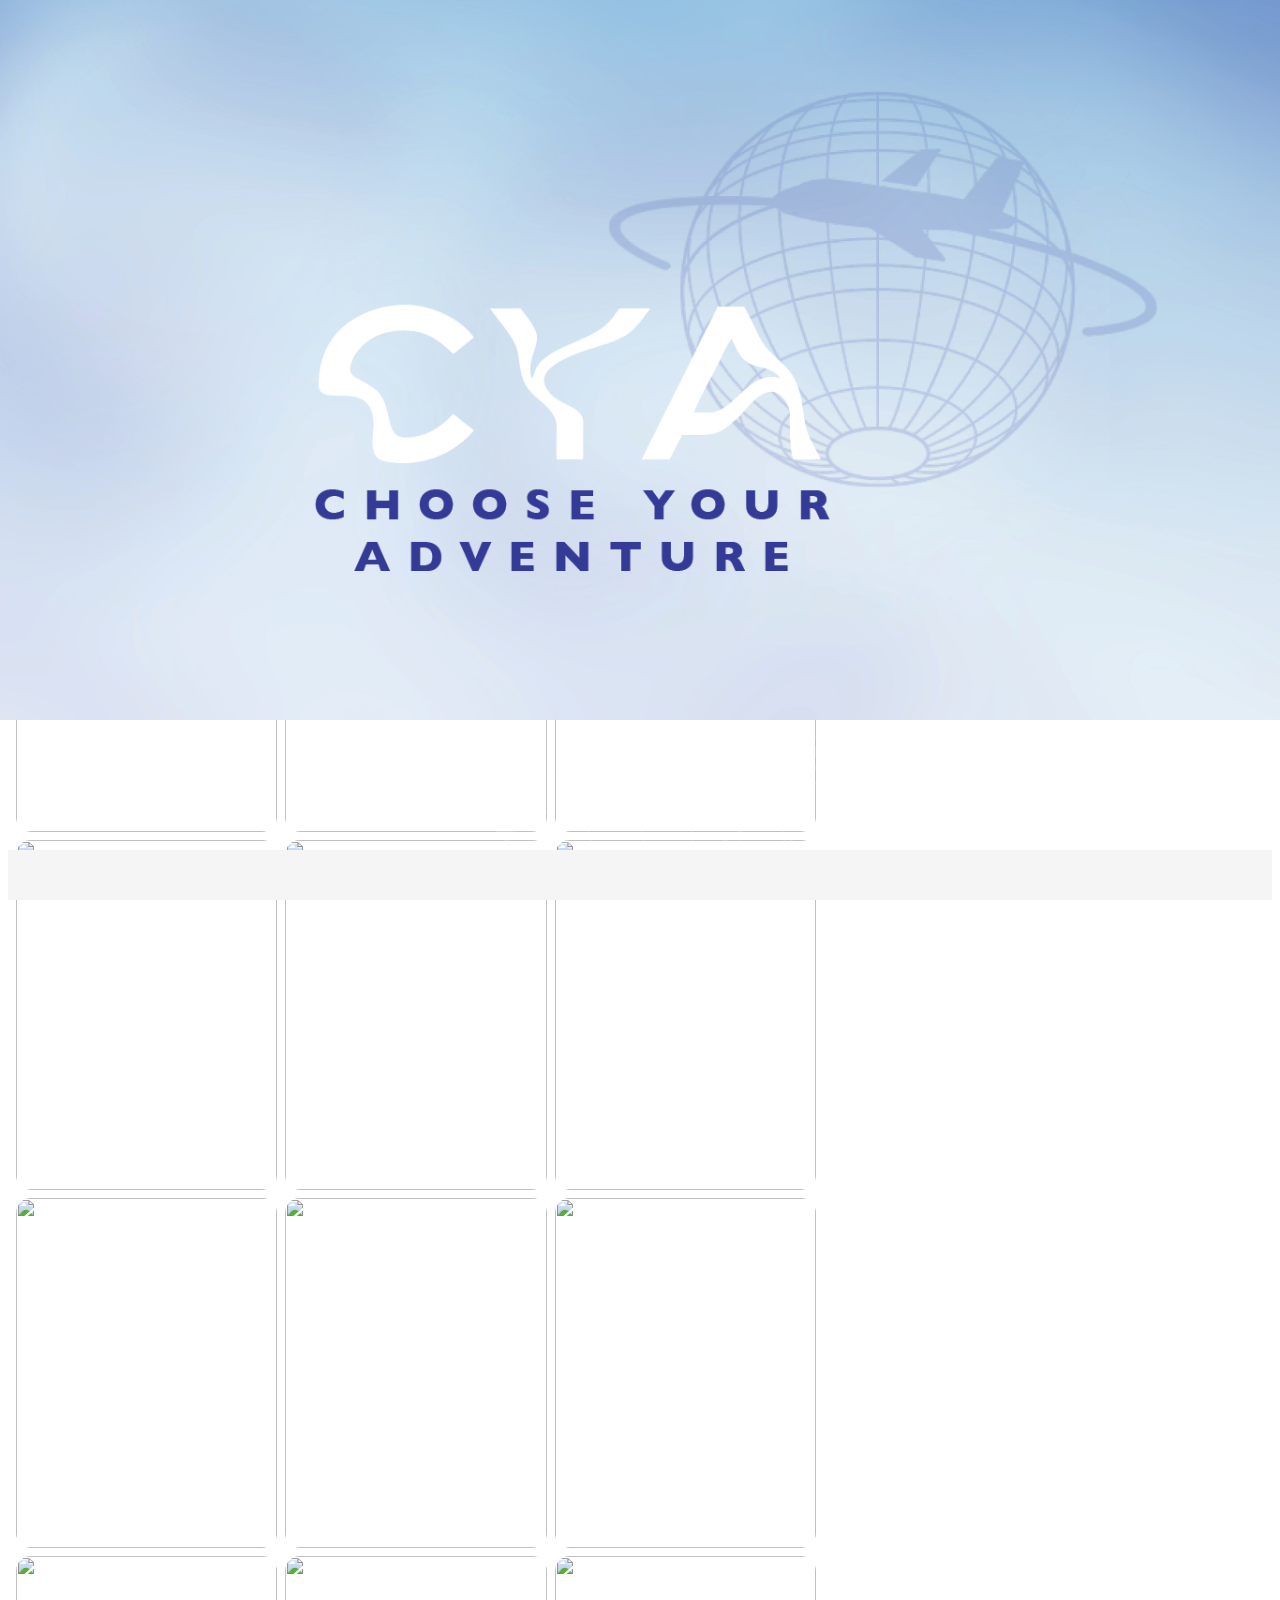
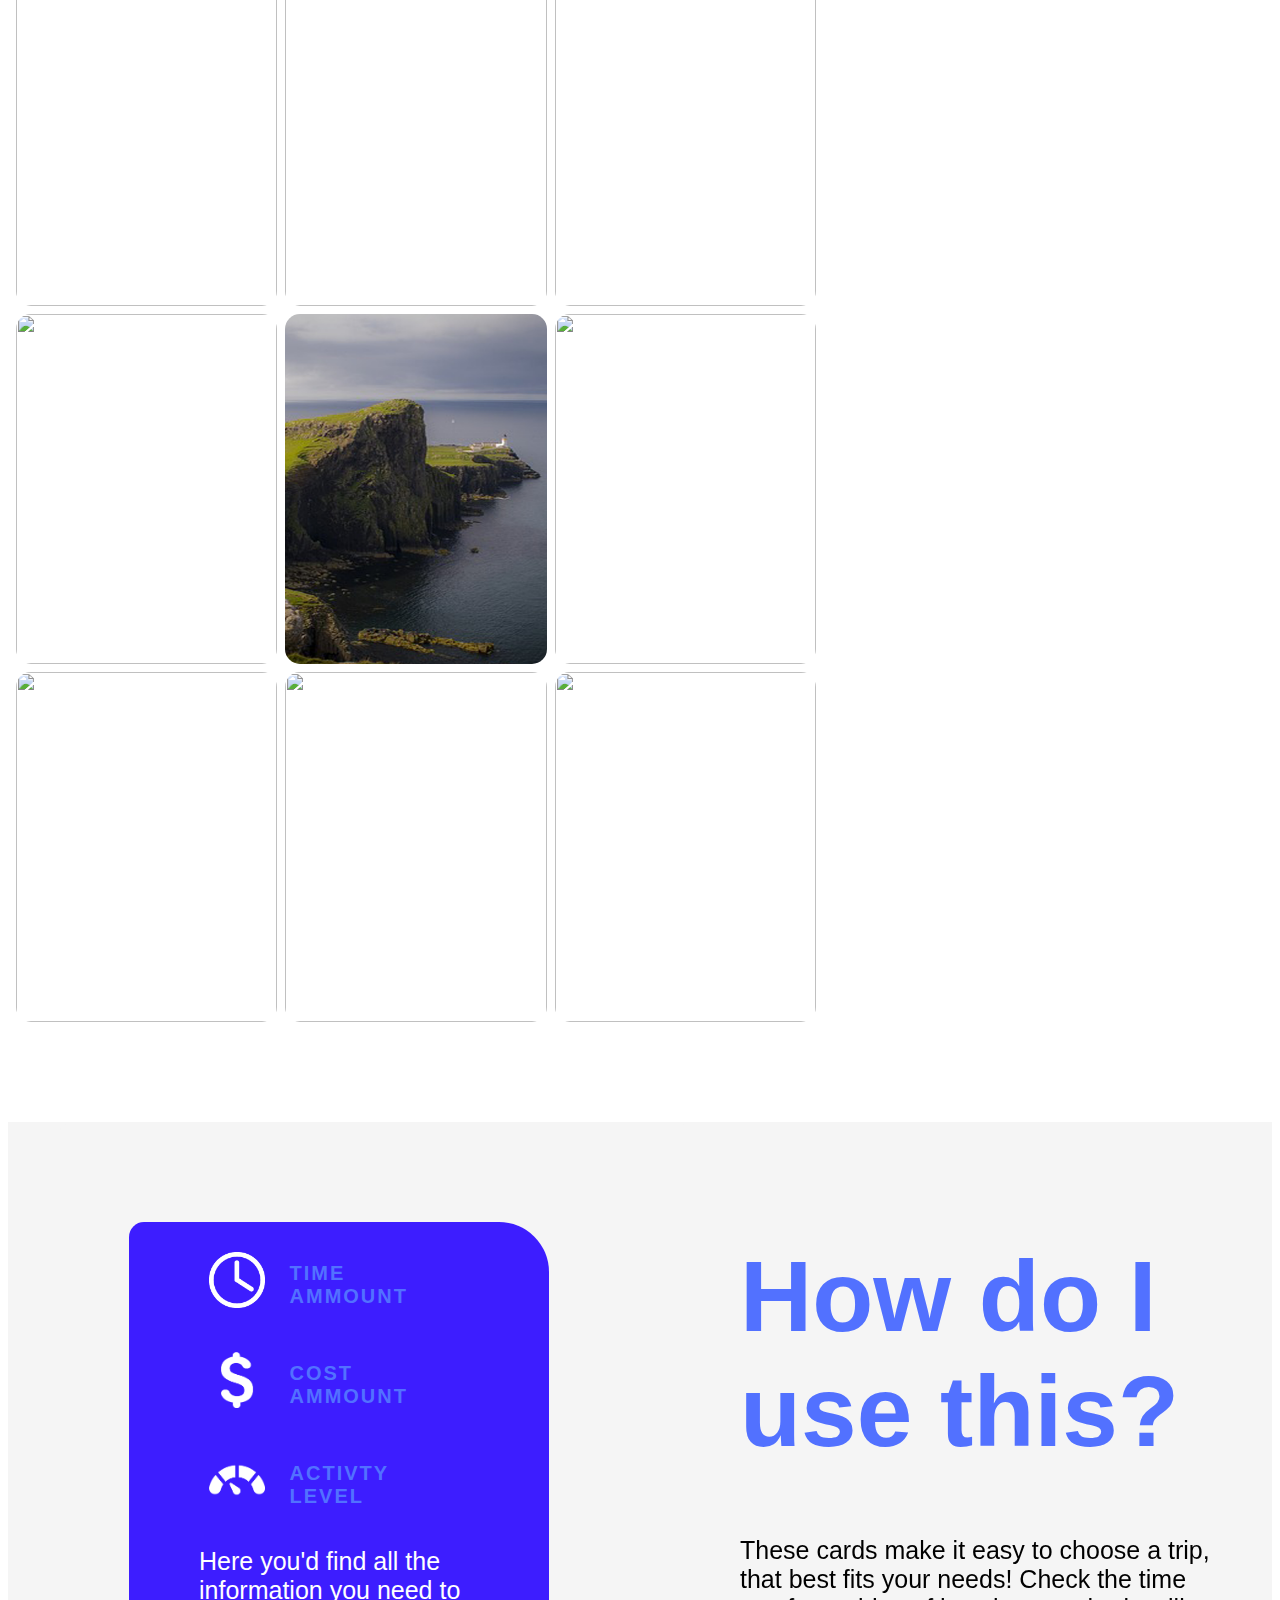
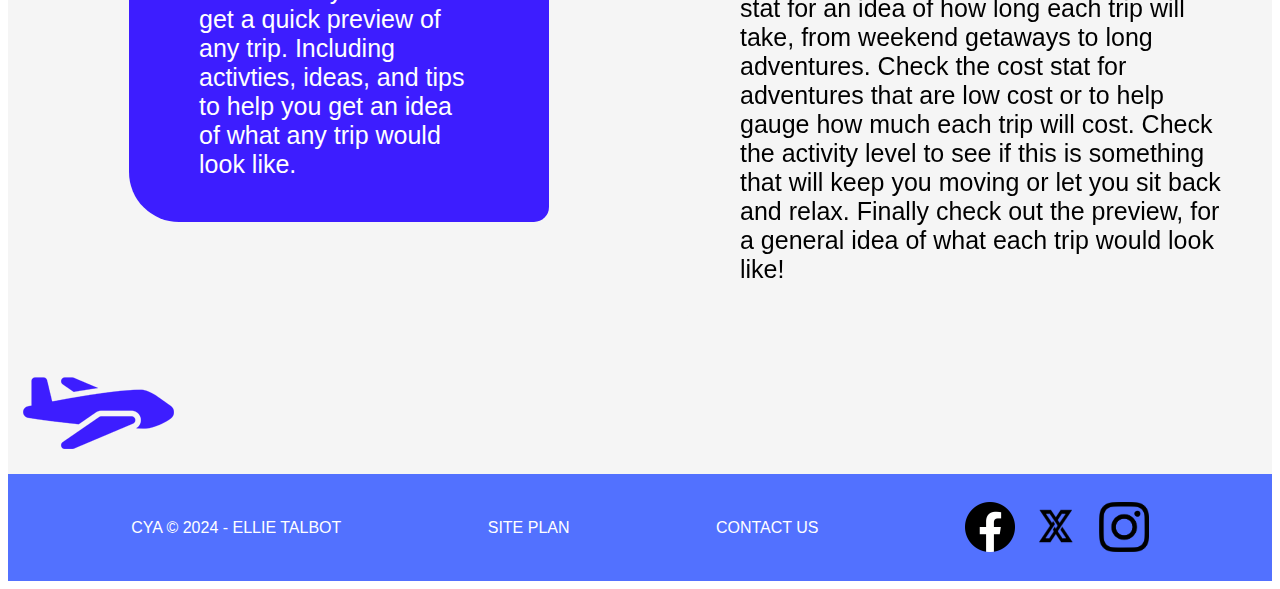
==== commit c2d7e8ed: "refined css" ====
--- a/travel_website/index.html
+++ b/travel_website/index.html
@@ -60,6 +60,7 @@
         
             <div id = 'background_box'></div>
             <div id = 'foreground_box'></div>
+            <img id = 'grid_img' src = 'images/grid.png'>
             <div class = 'welcome_text'>
                 <h1>Welcome to Choose Your Adventure! </h1>
 
@@ -70,6 +71,7 @@
             <div class = 'bottom'></div>
         </div>
             <div class = 'lower_content'>
+                
                 <div class = sample_card>
                     <div class = 'card'>
                         <div id = 'red'></div>
@@ -95,6 +97,13 @@
                     
                 </div>
             </div>
+            <div class='wrapper'>
+                <div id='flier'>
+                    <img src = 'images/flier.png'>
+              
+                </div>
+              </div>
+              
 
         <footer>
             <p>CYA &copy; 2024 - Ellie Talbot</p>
--- a/travel_website/styles.css
+++ b/travel_website/styles.css
@@ -37,7 +37,7 @@
 header {
   display: grid;
   grid-template-columns: 150px auto;
-  border-radius: 15px 50px;;
+  border-radius: 15px 50px;
   background-color: whitesmoke;
   opacity: 100%;
   position: sticky;
@@ -110,61 +110,83 @@
   }
   #background_box{
     grid-column:3/7;
+    grid-row:1/4;
+    z-index: 1;
+    width: 100%;
+    border-radius: 15px 50px;
+    height:400px;
+    margin-top: 100px;
+    padding-top: 100px;
+    position: sticky;
+    top: 0;
+    border-top:0;
+    background-color: #3d1dff;
+    margin-bottom:100px;
+
+  }
+  .background_heading{
+    grid-column: 4/6;
     grid-row:1/2;
-    background-color: #3d1dff;
-    z-index: 2;
-    width: 10%;
-    height:100%;
-    border-radius: 15px 50px;
-    margin-top: 100px;
+    z-index:3;
+    width:100%;
+    font-family:'weird_words';
+    color:white;
+    opacity: 30%;
     position: sticky;
-    bottom:0;
-    justify-self: right;
-
-  }
-  #foreground_box{
-    grid-column:3/7;
+    top: 0;
+    margin-top: 20px;
+    padding-top: 120px;
+    padding-left:150px;
+    justify-self: left;
+    font-size: 200px;
+    text-align: left;
+  }
+  #grid_img{
+    grid-column: 3/7;
     grid-row:1/2;
-    background-color: #5271ff;
-    z-index: 1;
-    width: 50%;
-    border-radius: 15px;
-    height:500px;
-    margin-top: 100px;
-    padding-top:100px;
+    z-index:1;
+    width:100%;
     position: sticky;
-    top:0;
-    opacity: 50%;
-    justify-self:right;
-    content: fill;
+    top: 0;
+    margin-top: 20px;
+    padding-left:0px;
+    justify-self: left;
+    font-size: 200px;
+    text-align: left;
+    opacity: 20%;
   }
   .welcome_text{
     grid-column:3/7;
-    grid-row:1/2;
-    background-color: #3d1dff;
+    grid-row:1/3;
     z-index: 2;
     width: 100%;
-    border-radius: 15px;
+    border-radius: 15px 50px;
     height:400px;
-    margin-top: 100px;
     position: sticky;
-    top:0;
-    padding:100px;
-    margin-right:200px;
-    justify-content: center;
+    top: 0;
     font-family: 'Gill Sans', 'Gill Sans MT', Calibri, 'Trebuchet MS', sans-serif;
     color:white;
     display:grid;
     grid-template-rows: repeat(5, 1fr);
+    margin-bottom:200px;
+
   }
   .welcome_text h1{
+    padding:50px;
+    padding-top: 100px;
     grid-row:1/3;
     z-index: 2;
     font-size: 60px;
+
+
   }
   .welcome_text p{
+    padding:50px;
+    margin:30px;
     grid-row: 3/6;
     font-size: 18px;
+
+
   }
   .bottom{
     z-index: 3;
@@ -172,7 +194,7 @@
     grid-column: 1/7;
     grid-row: 5/7;
     position: sticky;
-    height:100px;
+    height:50px;
     bottom: 0;
     margin-top: 50px;
   }
@@ -182,9 +204,14 @@
     grid-template-columns: repeat(2, 1fr);
     background-color: whitesmoke;
   }
+  .background_grid{
+    grid-column:0/1;
+    z-index: 0;
+    width:100%;
+  }
   .sample_card{
     grid-column:0/1;
-    z-index: 1;
+    z-index: 3;
     width:100%;
   }
   .card{
@@ -197,7 +224,7 @@
     margin-left:50px;
   }
   #red{
-    border-radius: 50px;
+    border-radius: 15px 50px;
     grid-column: 2/7;
     grid-row:2/8;
     background-color: #3d1dff;
@@ -210,9 +237,12 @@
     justify-content: center;
     margin-top: 40px;
     font-family: 'Gill Sans', 'Gill Sans MT', Calibri, 'Trebuchet MS', sans-serif;
-    color: white;
+    color: #5271ff;
     text-transform: uppercase;
     font-size: 20px;
+    padding-left: 20px;
+    font-weight:bold;
+    letter-spacing: 2px;
 
 
   }
@@ -223,9 +253,12 @@
     justify-content: center;
     margin-top: 40px;
     font-family: 'Gill Sans', 'Gill Sans MT', Calibri, 'Trebuchet MS', sans-serif;
-    color: white;
+    color: #5271ff;
     text-transform: uppercase;
     font-size: 20px;
+    padding-left: 20px;
+    font-weight:bold;
+    letter-spacing: 2px;
   }
   #activity_amount{
     margin-top: 20px;
@@ -234,9 +267,14 @@
     justify-content: center;
     margin-top: 40px;
     font-family: 'Gill Sans', 'Gill Sans MT', Calibri, 'Trebuchet MS', sans-serif;
-    color: white;
+    font-weight: 500;
+    color: #5271ff;
     text-transform: uppercase;
     font-size: 20px;
+    padding-left: 20px;
+    padding-right:10px;
+    font-weight:bold;
+    letter-spacing: 2px;
   }
 
   #time_icon{
@@ -245,7 +283,7 @@
     grid-row:2/3;
     width: 80%;
     z-index: 1;
-    justify-content: center;
+    justify-content: left;
     margin-top: 20px;
   }
   #cost_icon{
@@ -272,6 +310,7 @@
     grid-row: 5/6;
     justify-self: left;
     font-size: 25px;
+
   }
   .stats_icons img{
     width: 50px;
@@ -279,9 +318,9 @@
   .arch_img{
     border-radius: 50%;
     z-index:2;
-    grid-column: 6/8;
+    grid-column: 5/9;
     grid-row: 1/2;
-    width:100%;
+    width:70%;
   }
   .how_to{
     z-index: 2;
@@ -297,6 +336,37 @@
   .how_to p{
     font-size: 25px;
   }
+
+
+  .wrapper {
+    overflow: hidden;
+    background-color: whitesmoke;
+  }
+  
+  #flier {
+    position: relative;
+    animation: myanimation;
+    animation-duration: 3s;
+    animation-iteration-count: infinite;
+    animation-timing-function: ease-in;
+    padding-bottom:15px;
+    height: 100px;
+    width: 200px;
+    background: none;
+  }
+  
+  @keyframes myanimation {
+    0% {
+      left: 0;
+      transform: translateX(-100%)
+    }
+    100% {
+      left: 100%;
+      transform: translateX(100%)
+    }
+  }
+
+
   footer {
     background-color: #5271ff;
     color: white;
@@ -326,6 +396,12 @@
     width:75px;
   }
   
+
+
+
+
+
+
 
   
   
